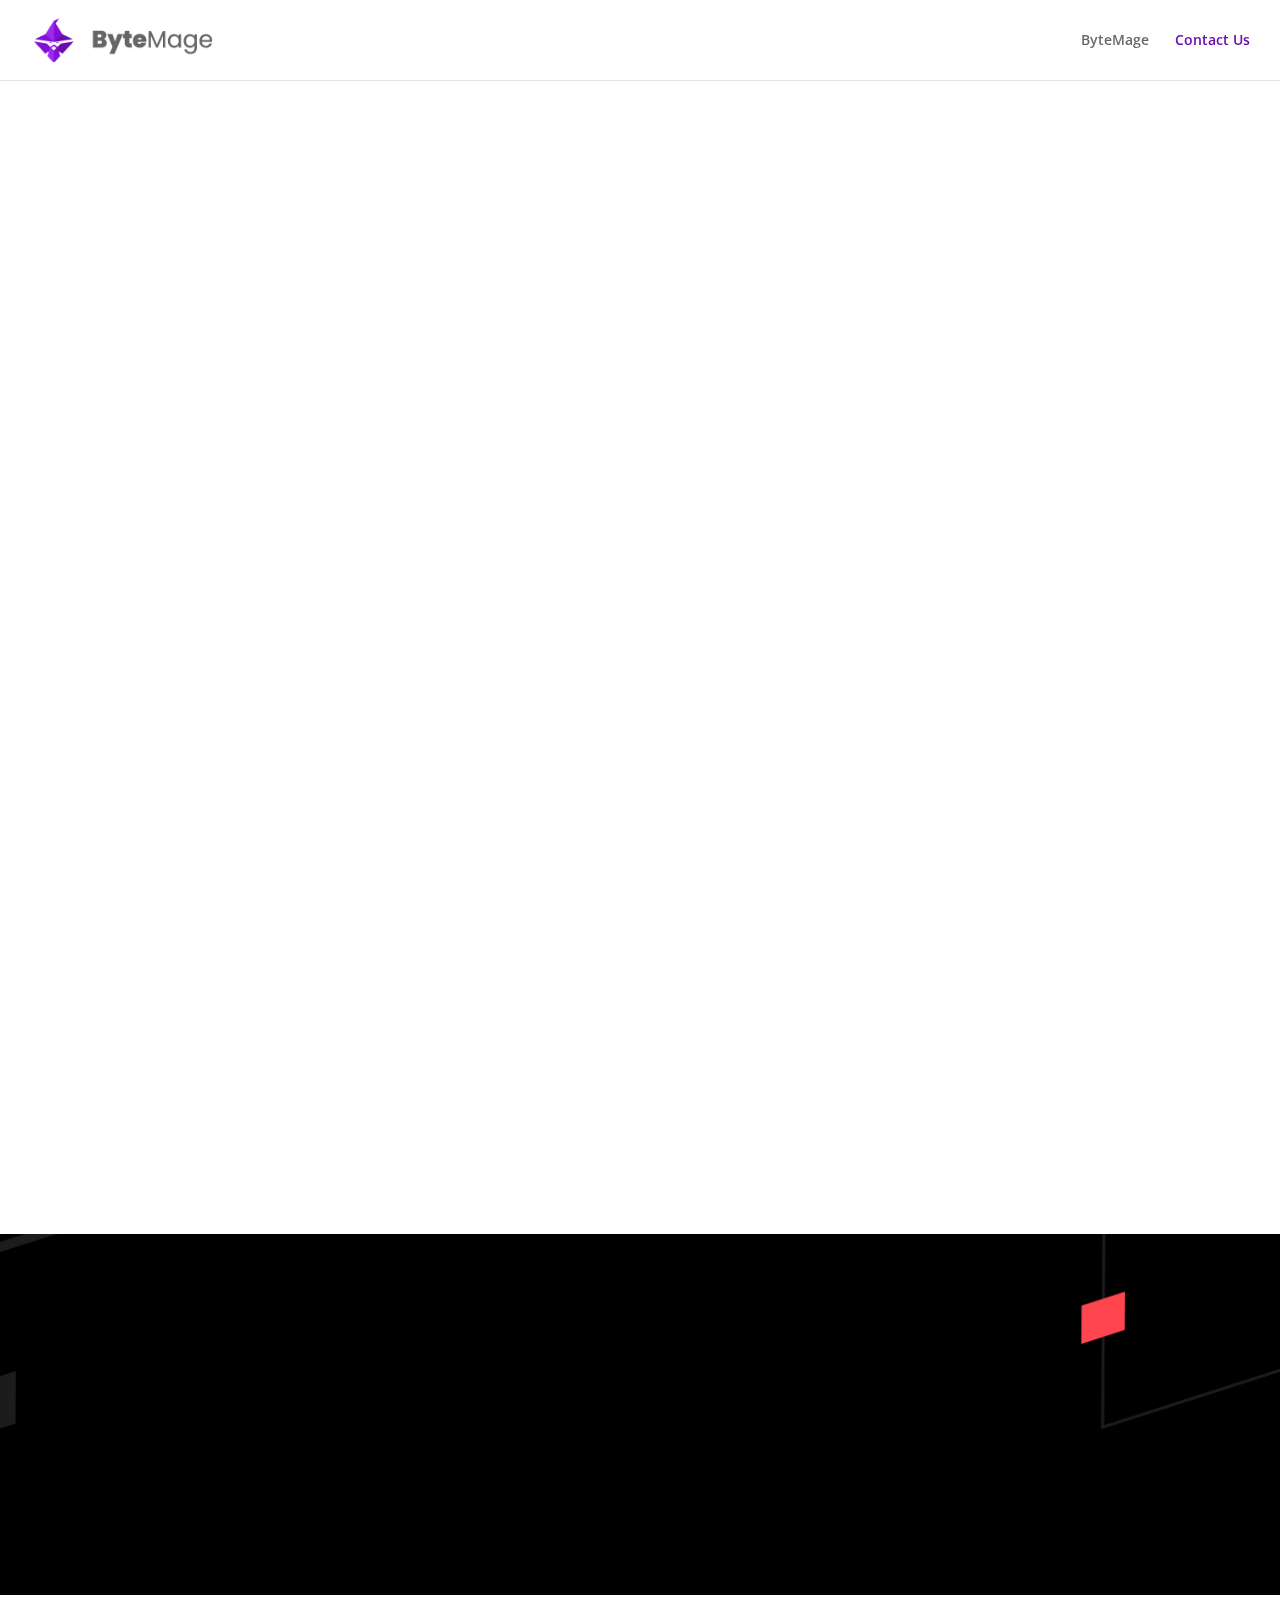
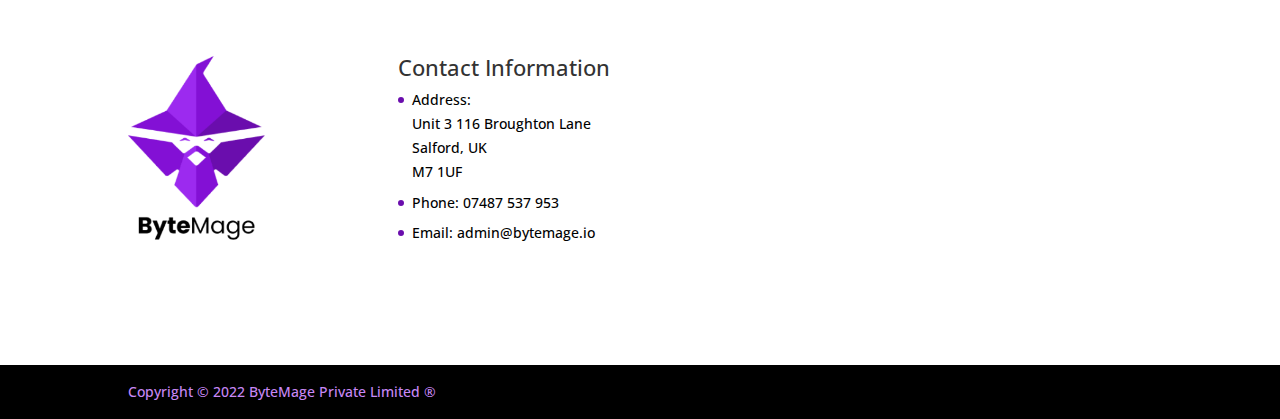
==== contact-us/index.html @ 88b8bca4 "inital changes" ====
<!DOCTYPE html>
<html dir="ltr" lang="en-US"
	prefix="og: https://ogp.me/ns#" >
<head>
	<meta charset="UTF-8" />
<meta http-equiv="X-UA-Compatible" content="IE=edge">
	<link rel="pingback" href="https://bytemage.io/xmlrpc.php" />

	<script type="text/javascript">
		document.documentElement.className = 'js';
	</script>

	<script>var et_site_url='https://bytemage.io';var et_post_id='499';function et_core_page_resource_fallback(a,b){"undefined"===typeof b&&(b=a.sheet.cssRules&&0===a.sheet.cssRules.length);b&&(a.onerror=null,a.onload=null,a.href?a.href=et_site_url+"/?et_core_page_resource="+a.id+et_post_id:a.src&&(a.src=et_site_url+"/?et_core_page_resource="+a.id+et_post_id))}
</script><title>Contact Us - ByteMage</title>

		<!-- All in One SEO 4.2.6.1 - aioseo.com -->
		<meta name="robots" content="max-image-preview:large" />
		<link rel="canonical" href="../../index.html%3Fp=499.html" />
		<meta name="generator" content="All in One SEO (AIOSEO) 4.2.6.1 " />
		<meta property="og:locale" content="en_US" />
		<meta property="og:site_name" content="ByteMage - One Stop Dev Shop" />
		<meta property="og:type" content="article" />
		<meta property="og:title" content="Contact Us - ByteMage" />
		<meta property="og:url" content="https://bytemage.io/index.php/contact-us/" />
		<meta property="article:published_time" content="2022-06-20T13:11:06+00:00" />
		<meta property="article:modified_time" content="2022-06-20T17:20:40+00:00" />
		<meta name="twitter:card" content="summary" />
		<meta name="twitter:title" content="Contact Us - ByteMage" />
		<script type="application/ld+json" class="aioseo-schema">
			{"@context":"https:\/\/schema.org","@graph":[{"@type":"BreadcrumbList","@id":"https:\/\/bytemage.io\/index.php\/contact-us\/#breadcrumblist","itemListElement":[{"@type":"ListItem","@id":"https:\/\/bytemage.io\/#listItem","position":1,"item":{"@type":"WebPage","@id":"https:\/\/bytemage.io\/","name":"Home","description":"One Stop Dev Shop","url":"https:\/\/bytemage.io\/"},"nextItem":"https:\/\/bytemage.io\/index.php\/contact-us\/#listItem"},{"@type":"ListItem","@id":"https:\/\/bytemage.io\/index.php\/contact-us\/#listItem","position":2,"item":{"@type":"WebPage","@id":"https:\/\/bytemage.io\/index.php\/contact-us\/","name":"Contact Us","url":"https:\/\/bytemage.io\/index.php\/contact-us\/"},"previousItem":"https:\/\/bytemage.io\/#listItem"}]},{"@type":"Organization","@id":"https:\/\/bytemage.io\/#organization","name":"ByteMage","url":"https:\/\/bytemage.io\/"},{"@type":"WebPage","@id":"https:\/\/bytemage.io\/index.php\/contact-us\/#webpage","url":"https:\/\/bytemage.io\/index.php\/contact-us\/","name":"Contact Us - ByteMage","inLanguage":"en-US","isPartOf":{"@id":"https:\/\/bytemage.io\/#website"},"breadcrumb":{"@id":"https:\/\/bytemage.io\/index.php\/contact-us\/#breadcrumblist"},"datePublished":"2022-06-20T13:11:06+00:00","dateModified":"2022-06-20T17:20:40+00:00"},{"@type":"WebSite","@id":"https:\/\/bytemage.io\/#website","url":"https:\/\/bytemage.io\/","name":"ByteMage","description":"One Stop Dev Shop","inLanguage":"en-US","publisher":{"@id":"https:\/\/bytemage.io\/#organization"}}]}
		</script>
		<!-- All in One SEO -->

<link rel='dns-prefetch' href='https://use.fontawesome.com/' />
<link rel='dns-prefetch' href='https://fonts.googleapis.com/' />
<link rel='dns-prefetch' href='https://s.w.org/' />
<link rel="alternate" type="application/rss+xml" title="ByteMage &raquo; Feed" href="../feed/index.html" />
<link rel="alternate" type="application/rss+xml" title="ByteMage &raquo; Comments Feed" href="../comments/feed/index.html" />
		<!-- This site uses the Google Analytics by MonsterInsights plugin v8.9.1 - Using Analytics tracking - https://www.monsterinsights.com/ -->
		<!-- Note: MonsterInsights is not currently configured on this site. The site owner needs to authenticate with Google Analytics in the MonsterInsights settings panel. -->
					<!-- No UA code set -->
				<!-- / Google Analytics by MonsterInsights -->
		<script type="text/javascript">
window._wpemojiSettings = {"baseUrl":"https:\/\/s.w.org\/images\/core\/emoji\/14.0.0\/72x72\/","ext":".png","svgUrl":"https:\/\/s.w.org\/images\/core\/emoji\/14.0.0\/svg\/","svgExt":".svg","source":{"concatemoji":"https:\/\/bytemage.io\/wp-includes\/js\/wp-emoji-release.min.js?ver=6.0.2"}};
/*! This file is auto-generated */
!function(e,a,t){var n,r,o,i=a.createElement("canvas"),p=i.getContext&&i.getContext("2d");function s(e,t){var a=String.fromCharCode,e=(p.clearRect(0,0,i.width,i.height),p.fillText(a.apply(this,e),0,0),i.toDataURL());return p.clearRect(0,0,i.width,i.height),p.fillText(a.apply(this,t),0,0),e===i.toDataURL()}function c(e){var t=a.createElement("script");t.src=e,t.defer=t.type="text/javascript",a.getElementsByTagName("head")[0].appendChild(t)}for(o=Array("flag","emoji"),t.supports={everything:!0,everythingExceptFlag:!0},r=0;r<o.length;r++)t.supports[o[r]]=function(e){if(!p||!p.fillText)return!1;switch(p.textBaseline="top",p.font="600 32px Arial",e){case"flag":return s([127987,65039,8205,9895,65039],[127987,65039,8203,9895,65039])?!1:!s([55356,56826,55356,56819],[55356,56826,8203,55356,56819])&&!s([55356,57332,56128,56423,56128,56418,56128,56421,56128,56430,56128,56423,56128,56447],[55356,57332,8203,56128,56423,8203,56128,56418,8203,56128,56421,8203,56128,56430,8203,56128,56423,8203,56128,56447]);case"emoji":return!s([129777,127995,8205,129778,127999],[129777,127995,8203,129778,127999])}return!1}(o[r]),t.supports.everything=t.supports.everything&&t.supports[o[r]],"flag"!==o[r]&&(t.supports.everythingExceptFlag=t.supports.everythingExceptFlag&&t.supports[o[r]]);t.supports.everythingExceptFlag=t.supports.everythingExceptFlag&&!t.supports.flag,t.DOMReady=!1,t.readyCallback=function(){t.DOMReady=!0},t.supports.everything||(n=function(){t.readyCallback()},a.addEventListener?(a.addEventListener("DOMContentLoaded",n,!1),e.addEventListener("load",n,!1)):(e.attachEvent("onload",n),a.attachEvent("onreadystatechange",function(){"complete"===a.readyState&&t.readyCallback()})),(e=t.source||{}).concatemoji?c(e.concatemoji):e.wpemoji&&e.twemoji&&(c(e.twemoji),c(e.wpemoji)))}(window,document,window._wpemojiSettings);
</script>
<meta content="Divi v.4.4.9" name="generator"/><style type="text/css">
img.wp-smiley,
img.emoji {
	display: inline !important;
	border: none !important;
	box-shadow: none !important;
	height: 1em !important;
	width: 1em !important;
	margin: 0 0.07em !important;
	vertical-align: -0.1em !important;
	background: none !important;
	padding: 0 !important;
}
</style>
	<link rel='stylesheet' id='wp-block-library-css'  href='../../wp-includes/css/dist/block-library/style.min.css%3Fver=6.0.2.css' type='text/css' media='all' />
<style id='metaphorcreations-ditty-style-inline-css' type='text/css'>


</style>
<style id='global-styles-inline-css' type='text/css'>
body{--wp--preset--color--black: #000000;--wp--preset--color--cyan-bluish-gray: #abb8c3;--wp--preset--color--white: #ffffff;--wp--preset--color--pale-pink: #f78da7;--wp--preset--color--vivid-red: #cf2e2e;--wp--preset--color--luminous-vivid-orange: #ff6900;--wp--preset--color--luminous-vivid-amber: #fcb900;--wp--preset--color--light-green-cyan: #7bdcb5;--wp--preset--color--vivid-green-cyan: #00d084;--wp--preset--color--pale-cyan-blue: #8ed1fc;--wp--preset--color--vivid-cyan-blue: #0693e3;--wp--preset--color--vivid-purple: #9b51e0;--wp--preset--gradient--vivid-cyan-blue-to-vivid-purple: linear-gradient(135deg,rgba(6,147,227,1) 0%,rgb(155,81,224) 100%);--wp--preset--gradient--light-green-cyan-to-vivid-green-cyan: linear-gradient(135deg,rgb(122,220,180) 0%,rgb(0,208,130) 100%);--wp--preset--gradient--luminous-vivid-amber-to-luminous-vivid-orange: linear-gradient(135deg,rgba(252,185,0,1) 0%,rgba(255,105,0,1) 100%);--wp--preset--gradient--luminous-vivid-orange-to-vivid-red: linear-gradient(135deg,rgba(255,105,0,1) 0%,rgb(207,46,46) 100%);--wp--preset--gradient--very-light-gray-to-cyan-bluish-gray: linear-gradient(135deg,rgb(238,238,238) 0%,rgb(169,184,195) 100%);--wp--preset--gradient--cool-to-warm-spectrum: linear-gradient(135deg,rgb(74,234,220) 0%,rgb(151,120,209) 20%,rgb(207,42,186) 40%,rgb(238,44,130) 60%,rgb(251,105,98) 80%,rgb(254,248,76) 100%);--wp--preset--gradient--blush-light-purple: linear-gradient(135deg,rgb(255,206,236) 0%,rgb(152,150,240) 100%);--wp--preset--gradient--blush-bordeaux: linear-gradient(135deg,rgb(254,205,165) 0%,rgb(254,45,45) 50%,rgb(107,0,62) 100%);--wp--preset--gradient--luminous-dusk: linear-gradient(135deg,rgb(255,203,112) 0%,rgb(199,81,192) 50%,rgb(65,88,208) 100%);--wp--preset--gradient--pale-ocean: linear-gradient(135deg,rgb(255,245,203) 0%,rgb(182,227,212) 50%,rgb(51,167,181) 100%);--wp--preset--gradient--electric-grass: linear-gradient(135deg,rgb(202,248,128) 0%,rgb(113,206,126) 100%);--wp--preset--gradient--midnight: linear-gradient(135deg,rgb(2,3,129) 0%,rgb(40,116,252) 100%);--wp--preset--duotone--dark-grayscale: url('../../index.html%3Fp=499.html');--wp--preset--duotone--grayscale: url('../../index.html%3Fp=499.html');--wp--preset--duotone--purple-yellow: url('../../index.html%3Fp=499.html');--wp--preset--duotone--blue-red: url('../../index.html%3Fp=499.html');--wp--preset--duotone--midnight: url('../../index.html%3Fp=499.html');--wp--preset--duotone--magenta-yellow: url('../../index.html%3Fp=499.html');--wp--preset--duotone--purple-green: url('../../index.html%3Fp=499.html');--wp--preset--duotone--blue-orange: url('../../index.html%3Fp=499.html');--wp--preset--font-size--small: 13px;--wp--preset--font-size--medium: 20px;--wp--preset--font-size--large: 36px;--wp--preset--font-size--x-large: 42px;}.has-black-color{color: var(--wp--preset--color--black) !important;}.has-cyan-bluish-gray-color{color: var(--wp--preset--color--cyan-bluish-gray) !important;}.has-white-color{color: var(--wp--preset--color--white) !important;}.has-pale-pink-color{color: var(--wp--preset--color--pale-pink) !important;}.has-vivid-red-color{color: var(--wp--preset--color--vivid-red) !important;}.has-luminous-vivid-orange-color{color: var(--wp--preset--color--luminous-vivid-orange) !important;}.has-luminous-vivid-amber-color{color: var(--wp--preset--color--luminous-vivid-amber) !important;}.has-light-green-cyan-color{color: var(--wp--preset--color--light-green-cyan) !important;}.has-vivid-green-cyan-color{color: var(--wp--preset--color--vivid-green-cyan) !important;}.has-pale-cyan-blue-color{color: var(--wp--preset--color--pale-cyan-blue) !important;}.has-vivid-cyan-blue-color{color: var(--wp--preset--color--vivid-cyan-blue) !important;}.has-vivid-purple-color{color: var(--wp--preset--color--vivid-purple) !important;}.has-black-background-color{background-color: var(--wp--preset--color--black) !important;}.has-cyan-bluish-gray-background-color{background-color: var(--wp--preset--color--cyan-bluish-gray) !important;}.has-white-background-color{background-color: var(--wp--preset--color--white) !important;}.has-pale-pink-background-color{background-color: var(--wp--preset--color--pale-pink) !important;}.has-vivid-red-background-color{background-color: var(--wp--preset--color--vivid-red) !important;}.has-luminous-vivid-orange-background-color{background-color: var(--wp--preset--color--luminous-vivid-orange) !important;}.has-luminous-vivid-amber-background-color{background-color: var(--wp--preset--color--luminous-vivid-amber) !important;}.has-light-green-cyan-background-color{background-color: var(--wp--preset--color--light-green-cyan) !important;}.has-vivid-green-cyan-background-color{background-color: var(--wp--preset--color--vivid-green-cyan) !important;}.has-pale-cyan-blue-background-color{background-color: var(--wp--preset--color--pale-cyan-blue) !important;}.has-vivid-cyan-blue-background-color{background-color: var(--wp--preset--color--vivid-cyan-blue) !important;}.has-vivid-purple-background-color{background-color: var(--wp--preset--color--vivid-purple) !important;}.has-black-border-color{border-color: var(--wp--preset--color--black) !important;}.has-cyan-bluish-gray-border-color{border-color: var(--wp--preset--color--cyan-bluish-gray) !important;}.has-white-border-color{border-color: var(--wp--preset--color--white) !important;}.has-pale-pink-border-color{border-color: var(--wp--preset--color--pale-pink) !important;}.has-vivid-red-border-color{border-color: var(--wp--preset--color--vivid-red) !important;}.has-luminous-vivid-orange-border-color{border-color: var(--wp--preset--color--luminous-vivid-orange) !important;}.has-luminous-vivid-amber-border-color{border-color: var(--wp--preset--color--luminous-vivid-amber) !important;}.has-light-green-cyan-border-color{border-color: var(--wp--preset--color--light-green-cyan) !important;}.has-vivid-green-cyan-border-color{border-color: var(--wp--preset--color--vivid-green-cyan) !important;}.has-pale-cyan-blue-border-color{border-color: var(--wp--preset--color--pale-cyan-blue) !important;}.has-vivid-cyan-blue-border-color{border-color: var(--wp--preset--color--vivid-cyan-blue) !important;}.has-vivid-purple-border-color{border-color: var(--wp--preset--color--vivid-purple) !important;}.has-vivid-cyan-blue-to-vivid-purple-gradient-background{background: var(--wp--preset--gradient--vivid-cyan-blue-to-vivid-purple) !important;}.has-light-green-cyan-to-vivid-green-cyan-gradient-background{background: var(--wp--preset--gradient--light-green-cyan-to-vivid-green-cyan) !important;}.has-luminous-vivid-amber-to-luminous-vivid-orange-gradient-background{background: var(--wp--preset--gradient--luminous-vivid-amber-to-luminous-vivid-orange) !important;}.has-luminous-vivid-orange-to-vivid-red-gradient-background{background: var(--wp--preset--gradient--luminous-vivid-orange-to-vivid-red) !important;}.has-very-light-gray-to-cyan-bluish-gray-gradient-background{background: var(--wp--preset--gradient--very-light-gray-to-cyan-bluish-gray) !important;}.has-cool-to-warm-spectrum-gradient-background{background: var(--wp--preset--gradient--cool-to-warm-spectrum) !important;}.has-blush-light-purple-gradient-background{background: var(--wp--preset--gradient--blush-light-purple) !important;}.has-blush-bordeaux-gradient-background{background: var(--wp--preset--gradient--blush-bordeaux) !important;}.has-luminous-dusk-gradient-background{background: var(--wp--preset--gradient--luminous-dusk) !important;}.has-pale-ocean-gradient-background{background: var(--wp--preset--gradient--pale-ocean) !important;}.has-electric-grass-gradient-background{background: var(--wp--preset--gradient--electric-grass) !important;}.has-midnight-gradient-background{background: var(--wp--preset--gradient--midnight) !important;}.has-small-font-size{font-size: var(--wp--preset--font-size--small) !important;}.has-medium-font-size{font-size: var(--wp--preset--font-size--medium) !important;}.has-large-font-size{font-size: var(--wp--preset--font-size--large) !important;}.has-x-large-font-size{font-size: var(--wp--preset--font-size--x-large) !important;}
</style>
<link rel='stylesheet' id='ditty-css'  href='../../wp-content/plugins/ditty-news-ticker/includes/css/ditty.css%3Fver=3.0.28.css' type='text/css' media='all' />
<link rel='stylesheet' id='ditty-fontawesome-css'  href='https://use.fontawesome.com/releases/v5.15.3/css/all.css?ver=5.15.3' type='text/css' media='' />
<link rel='stylesheet' id='divi-fonts-css'  href='https://fonts.googleapis.com/css?family=Open+Sans:300italic,400italic,600italic,700italic,800italic,400,300,600,700,800&#038;subset=latin,latin-ext&#038;display=swap' type='text/css' media='all' />
<link rel='stylesheet' id='divi-style-css'  href='../../wp-content/themes/Divi/style.css%3Fver=4.4.9.css' type='text/css' media='all' />
<link rel='stylesheet' id='et-builder-googlefonts-cached-css'  href='https://fonts.googleapis.com/css?family=Open+Sans%3A300%2C300italic%2Cregular%2Citalic%2C600%2C600italic%2C700%2C700italic%2C800%2C800italic%7CLato%3A100%2C100italic%2C300%2C300italic%2Cregular%2Citalic%2C700%2C700italic%2C900%2C900italic&#038;subset=latin-ext%2Cgreek%2Cgreek-ext%2Cvietnamese%2Ccyrillic%2Clatin%2Ccyrillic-ext&#038;display=swap&#038;ver=6.0.2' type='text/css' media='all' />
<link rel='stylesheet' id='dashicons-css'  href='../../wp-includes/css/dashicons.min.css%3Fver=6.0.2.css' type='text/css' media='all' />
<script type='text/javascript' src='../../wp-includes/js/jquery/jquery.min.js%3Fver=3.6.0' id='jquery-core-js'></script>
<script type='text/javascript' src='../../wp-includes/js/jquery/jquery-migrate.min.js%3Fver=3.3.2' id='jquery-migrate-js'></script>
<script type='text/javascript' src='../../wp-content/themes/Divi/core/admin/js/es6-promise.auto.min.js%3Fver=6.0.2' id='es6-promise-js'></script>
<script type='text/javascript' id='et-core-api-spam-recaptcha-js-extra'>
/* <![CDATA[ */
var et_core_api_spam_recaptcha = {"site_key":"","page_action":{"action":"contact_us"}};
/* ]]> */
</script>
<script type='text/javascript' src='../../wp-content/themes/Divi/core/admin/js/recaptcha.js%3Fver=6.0.2' id='et-core-api-spam-recaptcha-js'></script>
<link rel="https://api.w.org/" href="../wp-json/index.html" /><link rel="alternate" type="application/json" href="../wp-json/wp/v2/pages/499" /><link rel="EditURI" type="application/rsd+xml" title="RSD" href="../../xmlrpc.php%3Frsd" />
<link rel="wlwmanifest" type="application/wlwmanifest+xml" href="../../wp-includes/wlwmanifest.xml" /> 
<meta name="generator" content="WordPress 6.0.2" />
<link rel='shortlink' href='../../index.html%3Fp=499.html' />
<link rel="alternate" type="application/json+oembed" href="../wp-json/oembed/1.0/embed%3Furl=https:%252F%252Fbytemage.io%252Findex.php%252Fcontact-us%252F" />
<link rel="alternate" type="text/xml+oembed" href="../wp-json/oembed/1.0/embed%3Furl=https:%252F%252Fbytemage.io%252Findex.php%252Fcontact-us%252F&amp;format=xml" />
<meta name="viewport" content="width=device-width, initial-scale=1.0, maximum-scale=1.0, user-scalable=0" /><style type="text/css" id="custom-background-css">
body.custom-background { background-color: #ffffff; }
</style>
	<link rel="icon" href="../../wp-content/uploads/2022/06/cropped-logo_old-32x32.png" sizes="32x32" />
<link rel="icon" href="../../wp-content/uploads/2022/06/cropped-logo_old-192x192.png" sizes="192x192" />
<link rel="apple-touch-icon" href="../../wp-content/uploads/2022/06/cropped-logo_old-180x180.png" />
<meta name="msapplication-TileImage" content="https://bytemage.io/wp-content/uploads/2022/06/cropped-logo_old-270x270.png" />
<link rel="stylesheet" id="et-core-unified-499-cached-inline-styles" href="../../wp-content/et-cache/499/et-core-unified-499-16659558965279.min.css" onerror="et_core_page_resource_fallback(this, true)" onload="et_core_page_resource_fallback(this)" /></head>
<body data-rsssl=1 class="page-template-default page page-id-499 custom-background et_pb_button_helper_class et_fullwidth_nav et_fixed_nav et_show_nav et_primary_nav_dropdown_animation_fade et_secondary_nav_dropdown_animation_fade et_header_style_left et_pb_footer_columns_1_4__3_4 et_cover_background et_pb_gutter linux et_pb_gutters3 et_pb_pagebuilder_layout et_no_sidebar et_divi_theme et-db et_minified_js et_minified_css">
	<div id="page-container">

	
	
			<header id="main-header" data-height-onload="66">
			<div class="container clearfix et_menu_container">
							<div class="logo_container">
					<span class="logo_helper"></span>
					<a href="../../index.html">
						<img src="../../wp-content/uploads/2022/06/bm-logo-text-25.png" alt="ByteMage" id="logo" data-height-percentage="54" />
					</a>
				</div>
							<div id="et-top-navigation" data-height="66" data-fixed-height="40">
											<nav id="top-menu-nav">
						<ul id="top-menu" class="nav"><li id="menu-item-323" class="menu-item menu-item-type-post_type menu-item-object-page menu-item-home menu-item-323"><a href="../../index.html">ByteMage</a></li>
<li id="menu-item-510" class="menu-item menu-item-type-post_type menu-item-object-page current-menu-item page_item page-item-499 current_page_item menu-item-510"><a href="contactus" aria-current="page">Contact Us</a></li>
</ul>						</nav>
					
					
					
					
					<div id="et_mobile_nav_menu">
				<div class="mobile_nav closed">
					<span class="select_page">Select Page</span>
					<span class="mobile_menu_bar mobile_menu_bar_toggle"></span>
				</div>
			</div>				</div> <!-- #et-top-navigation -->
			</div> <!-- .container -->
			<div class="et_search_outer">
				<div class="container et_search_form_container">
					<form role="search" method="get" class="et-search-form" action="../../index.html">
					<input type="search" class="et-search-field" placeholder="Search &hellip;" value="" name="s" title="Search for:" />					</form>
					<span class="et_close_search_field"></span>
				</div>
			</div>
		</header> <!-- #main-header -->
			<div id="et-main-area">
	
<div id="main-content">


			
				<article id="post-499" class="post-499 page type-page status-publish hentry">

				
					<div class="entry-content">
					<div id="et-boc" class="et-boc">
			
		<div class="et-l et-l--post">
			<div class="et_builder_inner_content et_pb_gutters3">
		<div class="et_pb_section et_pb_section_0 et_animated et_pb_section_parallax et_pb_with_background et_pb_fullwidth_section et_section_regular" >
				
				<div class="et_parallax_bg_wrap"><div
						class="et_parallax_bg"
						style="background-image: url(../../wp-content/uploads/2022/06/web-dev-03-2.png);"
					></div></div>
				
				
					<section class="et_pb_module et_pb_fullwidth_header et_pb_fullwidth_header_0 et_animated et_hover_enabled et_pb_text_align_left et_pb_bg_layout_light">
				
				
				<div class="et_pb_fullwidth_header_container left">
					<div class="header-content-container center">
					<div class="header-content">
						
						<h1 class="et_pb_module_header">Need a Quote? Have a General Question? Get in Touch!<br />
</h1>
						
						<div class="et_pb_header_content_wrapper"><p>Get in touch with our team to get a free, no-obligation consultation session with our experts. </p></div>
						<a class="et_pb_button et_pb_custom_button_icon et_pb_more_button et_pb_button_one" href="../../index.html#our-services" data-icon="&#x39;">Our Services</a><a class="et_pb_button et_pb_custom_button_icon et_pb_more_button et_pb_button_two" href="../../index.html#featured-work" data-icon="&#x39;">Featured Work</a>
					</div>
				</div>
					
				</div>
				<div class="et_pb_fullwidth_header_overlay"></div>
				<div class="et_pb_fullwidth_header_scroll"></div>
			</section>
				
				
			</div> <!-- .et_pb_section --><div class="et_pb_section et_pb_section_1 et_section_regular" >
				
				
				
				
					<div class="et_pb_row et_pb_row_0 et_animated et_pb_equal_columns">
				<div class="et_pb_column et_pb_column_2_5 et_pb_column_0  et_pb_css_mix_blend_mode_passthrough">
				
				
				<div class="et_pb_module et_pb_text et_pb_text_0  et_pb_text_align_left et_pb_bg_layout_light">
				
				
				<div class="et_pb_text_inner"><h2 id="contact-us">Contact Info</h2></div>
			</div> <!-- .et_pb_text --><div class="et_pb_module et_pb_blurb et_pb_blurb_0  et_pb_text_align_left  et_pb_blurb_position_left et_pb_bg_layout_light">
				
				
				<div class="et_pb_blurb_content">
					<div class="et_pb_main_blurb_image"><a href="../../index.html%3Fp=499.html#"><span class="et_pb_image_wrap"><span class="et-waypoint et_pb_animation_top et-pb-icon">&#xe010;</span></span></a></div>
					<div class="et_pb_blurb_container">
						<h4 class="et_pb_module_header"><a href="../../index.html%3Fp=499.html#">contact@bytemage.io</a></h4>
						
					</div>
				</div> <!-- .et_pb_blurb_content -->
			</div> <!-- .et_pb_blurb --><div class="et_pb_module et_pb_blurb et_pb_blurb_1  et_pb_text_align_left  et_pb_blurb_position_left et_pb_bg_layout_light">
				
				
				<div class="et_pb_blurb_content">
					<div class="et_pb_main_blurb_image"><a href="../../index.html%3Fp=499.html#"><span class="et_pb_image_wrap"><span class="et-waypoint et_pb_animation_top et-pb-icon">&#xe00b;</span></span></a></div>
					<div class="et_pb_blurb_container">
						<h4 class="et_pb_module_header"><a href="../../index.html%3Fp=499.html#">+917000459401</a></h4>
						
					</div>
				</div> <!-- .et_pb_blurb_content -->
			</div> <!-- .et_pb_blurb --><div class="et_pb_module et_pb_blurb et_pb_blurb_2  et_pb_text_align_left  et_pb_blurb_position_left et_pb_bg_layout_light">
				
				
				<div class="et_pb_blurb_content">
					<div class="et_pb_main_blurb_image"><a href="../../index.html%3Fp=499.html#"><span class="et_pb_image_wrap"><span class="et-waypoint et_pb_animation_top et-pb-icon">&#xe01d;</span></span></a></div>
					<div class="et_pb_blurb_container">
						<h4 class="et_pb_module_header"><a href="../../index.html%3Fp=499.html#">HX3 , 2nd Floor, E7 Arera Colony, Bhopal</a></h4>
						
					</div>
				</div> <!-- .et_pb_blurb_content -->
			</div> <!-- .et_pb_blurb --><ul class="et_pb_module et_pb_social_media_follow et_pb_social_media_follow_0 clearfix  et_pb_bg_layout_light">
				
				
				<li
            class='et_pb_with_border et_pb_social_media_follow_network_0 et_pb_social_icon et_pb_social_network_link  et-social-facebook et_pb_social_media_follow_network_0'><a
              href='../../index.html%3Fp=499.html#'
              class='icon et_pb_with_border'
              title='Follow on Facebook'
               target="_blank"><span
                class='et_pb_social_media_follow_network_name'
                aria-hidden='true'
                >Follow</span></a></li><li
            class='et_pb_with_border et_pb_social_media_follow_network_1 et_pb_social_icon et_pb_social_network_link  et-social-twitter et_pb_social_media_follow_network_1'><a
              href='../../index.html%3Fp=499.html#'
              class='icon et_pb_with_border'
              title='Follow on Twitter'
               target="_blank"><span
                class='et_pb_social_media_follow_network_name'
                aria-hidden='true'
                >Follow</span></a></li><li
            class='et_pb_with_border et_pb_social_media_follow_network_2 et_pb_social_icon et_pb_social_network_link  et-social-instagram et_pb_social_media_follow_network_2'><a
              href='../../index.html%3Fp=499.html#'
              class='icon et_pb_with_border'
              title='Follow on Instagram'
               target="_blank"><span
                class='et_pb_social_media_follow_network_name'
                aria-hidden='true'
                >Follow</span></a></li><li
            class='et_pb_with_border et_pb_social_media_follow_network_3 et_pb_social_icon et_pb_social_network_link  et-social-dribbble et_pb_social_media_follow_network_3'><a
              href='../../index.html%3Fp=499.html#'
              class='icon et_pb_with_border'
              title='Follow on dribbble'
               target="_blank"><span
                class='et_pb_social_media_follow_network_name'
                aria-hidden='true'
                >Follow</span></a></li>
			</ul> <!-- .et_pb_counters -->
			</div> <!-- .et_pb_column --><div class="et_pb_column et_pb_column_3_5 et_pb_column_1  et_pb_css_mix_blend_mode_passthrough et-last-child">
				
				
				
			<div id="et_pb_contact_form_0" class="et_pb_with_border et_pb_module et_pb_contact_form_0 et_pb_contact_form_container clearfix" data-form_unique_num="0">
				
				
				
				<div class="et-pb-contact-message"></div>
				
				<div class="et_pb_contact">
					<form class="et_pb_contact_form clearfix" method="post" action="../../index.html%3Fp=499.html">
						<p class="et_pb_contact_field et_pb_contact_field_0 et_pb_contact_field_half" data-id="name" data-type="input">
				
				
				<label for="et_pb_contact_name_0" class="et_pb_contact_form_label">Name</label>
				<input type="text" id="et_pb_contact_name_0" class="input" value="" name="et_pb_contact_name_0" data-required_mark="required" data-field_type="input" data-original_id="name" placeholder="Name">
			</p><p class="et_pb_contact_field et_pb_contact_field_1 et_pb_contact_field_half et_pb_contact_field_last" data-id="email" data-type="email">
				
				
				<label for="et_pb_contact_email_0" class="et_pb_contact_form_label">Email Address</label>
				<input type="text" id="et_pb_contact_email_0" class="input" value="" name="et_pb_contact_email_0" data-required_mark="required" data-field_type="email" data-original_id="email" placeholder="Email Address">
			</p><p class="et_pb_contact_field et_pb_contact_field_2 et_pb_contact_field_half" data-id="subject" data-type="input">
				
				
				<label for="et_pb_contact_subject_0" class="et_pb_contact_form_label">Subject</label>
				<input type="text" id="et_pb_contact_subject_0" class="input" value="" name="et_pb_contact_subject_0" data-required_mark="required" data-field_type="input" data-original_id="subject" placeholder="Subject">
			</p><p class="et_pb_contact_field et_pb_contact_field_3 et_pb_contact_field_half et_pb_contact_field_last" data-id="company" data-type="input">
				
				
				<label for="et_pb_contact_company_0" class="et_pb_contact_form_label">Company</label>
				<input type="text" id="et_pb_contact_company_0" class="input" value="" name="et_pb_contact_company_0" data-required_mark="not_required" data-field_type="input" data-original_id="company" placeholder="Company">
			</p><p class="et_pb_contact_field et_pb_contact_field_4 et_pb_contact_field_last" data-id="website" data-type="input">
				
				
				<label for="et_pb_contact_website_0" class="et_pb_contact_form_label">Website URL</label>
				<input type="text" id="et_pb_contact_website_0" class="input" value="" name="et_pb_contact_website_0" data-required_mark="not_required" data-field_type="input" data-original_id="website" placeholder="Website URL">
			</p><p class="et_pb_contact_field et_pb_contact_field_5 et_pb_contact_field_last" data-id="message" data-type="text">
				
				
				<label for="et_pb_contact_message_0" class="et_pb_contact_form_label">Message</label>
				<textarea name="et_pb_contact_message_0" id="et_pb_contact_message_0" class="et_pb_contact_message input" data-required_mark="required" data-field_type="text" data-original_id="message" placeholder="Message"></textarea>
			</p>
						<input type="hidden" value="et_contact_proccess" name="et_pb_contactform_submit_0"/>
						<div class="et_contact_bottom_container">
							
			<div class="et_pb_contact_right">
				<p class="clearfix">
					<span class="et_pb_contact_captcha_question">13 + 15</span> = <input type="text" size="2" class="input et_pb_contact_captcha" data-first_digit="13" data-second_digit="15" value="" name="et_pb_contact_captcha_0" data-required_mark="required" autocomplete="off">
				</p>
			</div><!-- .et_pb_contact_right -->
							<button type="submit" name="et_builder_submit_button" class="et_pb_contact_submit et_pb_button et_pb_custom_button_icon" data-icon="&#x39;">Submit</button>
						</div>
						<input type="hidden" id="_wpnonce-et-pb-contact-form-submitted-0" name="_wpnonce-et-pb-contact-form-submitted-0" value="2f7189baa9" /><input type="hidden" name="_wp_http_referer" value="/index.php/contact-us/" />
					</form>
				</div> <!-- .et_pb_contact -->
			</div> <!-- .et_pb_contact_form_container -->
			
			</div> <!-- .et_pb_column -->
				
				
			</div> <!-- .et_pb_row -->
				
				
			</div> <!-- .et_pb_section --><div class="et_pb_section et_pb_section_2 et_pb_section_parallax et_pb_with_background et_pb_fullwidth_section et_section_regular" >
				
				<div class="et_parallax_bg_wrap"><div
						class="et_parallax_bg"
						style="background-image: url(../../wp-content/uploads/2022/06/web-dev-05.png);"
					></div></div>
				
				
					<section class="et_pb_module et_pb_fullwidth_header et_pb_fullwidth_header_1 et_animated et_hover_enabled et_pb_text_align_center et_pb_bg_layout_dark">
				
				
				<div class="et_pb_fullwidth_header_container center">
					<div class="header-content-container center">
					<div class="header-content">
						
						<h1 class="et_pb_module_header">Ready to Make Your Ideas Come to Life?</h1>
						<span class="et_pb_fullwidth_header_subhead">Contact us for a free consultation</span>
						<div class="et_pb_header_content_wrapper"></div>
						<a class="et_pb_button et_pb_custom_button_icon et_pb_more_button et_pb_button_one" href="../../index.html#contact-us" data-icon="&#x39;">Get a Free Quote</a>
					</div>
				</div>
					
				</div>
				<div class="et_pb_fullwidth_header_overlay"></div>
				<div class="et_pb_fullwidth_header_scroll"></div>
			</section>
				
				
			</div> <!-- .et_pb_section -->		</div><!-- .et_builder_inner_content -->
	</div><!-- .et-l -->
	
			
		</div><!-- #et-boc -->
							</div> <!-- .entry-content -->

				
				</article> <!-- .et_pb_post -->

			

</div> <!-- #main-content -->


			<footer id="main-footer">
				
<div class="container">
    <div id="footer-widgets" class="clearfix">
		<div class="footer-widget"><div id="block-11" class="fwidget et_pb_widget widget_block widget_media_image">
<figure class="wp-block-image size-full is-resized"><img loading="lazy" src="../../wp-content/uploads/2022/10/bm-logo-bottom-text.png" alt="" class="wp-image-546" width="137" height="183" srcset="../../wp-content/uploads/2022/10/bm-logo-bottom-text.png 239w, ../../wp-content/uploads/2022/10/bm-logo-bottom-text-224x300.png 224w" sizes="(max-width: 137px) 100vw, 137px" /></figure>
</div> <!-- end .fwidget --></div> <!-- end .footer-widget --><div class="footer-widget"><div id="block-21" class="fwidget et_pb_widget widget_block"><div>
<h3>Contact Information</h3>
<ul>
<li>
<p style="color:black;"><span>Address:<span><br/> Unit 3 116 Broughton Lane <br>
Salford, UK <br>
M7 1UF</p>
</li>
<li><p style="color:black;">Phone: <a style="color:black;" href="tel:07487 537 953">07487 537 953</a></p>
</li>
<li><p style="color:black;">Email: <a style="color:black;" href="mailto:admin@bytemage.io">admin@bytemage.io</a></p></li>
</ul>
</div></div> <!-- end .fwidget --><div id="block-16" class="fwidget et_pb_widget widget_block widget_text">
<p></p>
</div> <!-- end .fwidget --></div> <!-- end .footer-widget -->    </div> <!-- #footer-widgets -->
</div>    <!-- .container -->

		
				<div id="footer-bottom">
					<div class="container clearfix">
				<div id="footer-info">Copyright © 2022 ByteMage Private Limited ®</div>					</div>	<!-- .container -->
				</div>
			</footer> <!-- #main-footer -->
		</div> <!-- #et-main-area -->


	</div> <!-- #page-container -->

		<script type="text/javascript">
				var et_animation_data = [{"class":"et_pb_section_0","style":"fade","repeat":"once","duration":"1000ms","delay":"0ms","intensity":"50%","starting_opacity":"0%","speed_curve":"ease-in-out"},{"class":"et_pb_fullwidth_header_0","style":"zoom","repeat":"once","duration":"1000ms","delay":"0ms","intensity":"-5%","starting_opacity":"0%","speed_curve":"ease-in-out"},{"class":"et_pb_row_0","style":"slideLeft","repeat":"once","duration":"1000ms","delay":"0ms","intensity":"1%","starting_opacity":"0%","speed_curve":"ease-in-out"},{"class":"et_pb_fullwidth_header_1","style":"zoom","repeat":"once","duration":"1000ms","delay":"0ms","intensity":"-5%","starting_opacity":"0%","speed_curve":"ease-in-out"}];
			</script>
	<script type='text/javascript' id='divi-custom-script-js-extra'>
/* <![CDATA[ */
var DIVI = {"item_count":"%d Item","items_count":"%d Items"};
var et_shortcodes_strings = {"previous":"Previous","next":"Next"};
var et_pb_custom = {"ajaxurl":"https:\/\/bytemage.io\/wp-admin\/admin-ajax.php","images_uri":"https:\/\/bytemage.io\/wp-content\/themes\/Divi\/images","builder_images_uri":"https:\/\/bytemage.io\/wp-content\/themes\/Divi\/includes\/builder\/images","et_frontend_nonce":"3f68d5db71","subscription_failed":"Please, check the fields below to make sure you entered the correct information.","et_ab_log_nonce":"9005dde4bb","fill_message":"Please, fill in the following fields:","contact_error_message":"Please, fix the following errors:","invalid":"Invalid email","captcha":"Captcha","prev":"Prev","previous":"Previous","next":"Next","wrong_captcha":"You entered the wrong number in captcha.","wrong_checkbox":"Checkbox","ignore_waypoints":"no","is_divi_theme_used":"1","widget_search_selector":".widget_search","ab_tests":[],"is_ab_testing_active":"","page_id":"499","unique_test_id":"","ab_bounce_rate":"5","is_cache_plugin_active":"no","is_shortcode_tracking":"","tinymce_uri":""}; var et_frontend_scripts = {"builderCssContainerPrefix":"#et-boc","builderCssLayoutPrefix":"#et-boc .et-l"};
var et_pb_box_shadow_elements = [];
var et_pb_motion_elements = {"desktop":[],"tablet":[],"phone":[]};
/* ]]> */
</script>
<script type='text/javascript' src='../../wp-content/themes/Divi/js/custom.unified.js%3Fver=4.4.9' id='divi-custom-script-js'></script>
<script type='text/javascript' src='../../wp-content/themes/Divi/core/admin/js/common.js%3Fver=4.4.9' id='et-core-common-js'></script>
</body>
</html>

<!-- Page generated by LiteSpeed Cache 5.2.1 on 2022-10-17 17:17:00 -->
---- wp-content/et-cache/499/et-core-unified-499-16659558965279.min.css ----
.woocommerce #respond input#submit,.woocommerce-page #respond input#submit,.woocommerce #content input.button,.woocommerce-page #content input.button,.woocommerce-message,.woocommerce-error,.woocommerce-info{background:#6a0dad!important}#et_search_icon:hover,.mobile_menu_bar:before,.mobile_menu_bar:after,.et_toggle_slide_menu:after,.et-social-icon a:hover,.et_pb_sum,.et_pb_pricing li a,.et_pb_pricing_table_button,.et_overlay:before,.entry-summary p.price ins,.woocommerce div.product span.price,.woocommerce-page div.product span.price,.woocommerce #content div.product span.price,.woocommerce-page #content div.product span.price,.woocommerce div.product p.price,.woocommerce-page div.product p.price,.woocommerce #content div.product p.price,.woocommerce-page #content div.product p.price,.et_pb_member_social_links a:hover,.woocommerce .star-rating span:before,.woocommerce-page .star-rating span:before,.et_pb_widget li a:hover,.et_pb_filterable_portfolio .et_pb_portfolio_filters li a.active,.et_pb_filterable_portfolio .et_pb_portofolio_pagination ul li a.active,.et_pb_gallery .et_pb_gallery_pagination ul li a.active,.wp-pagenavi span.current,.wp-pagenavi a:hover,.nav-single a,.tagged_as a,.posted_in a{color:#6a0dad}.et_pb_contact_submit,.et_password_protected_form .et_submit_button,.et_pb_bg_layout_light .et_pb_newsletter_button,.comment-reply-link,.form-submit .et_pb_button,.et_pb_bg_layout_light .et_pb_promo_button,.et_pb_bg_layout_light .et_pb_more_button,.woocommerce a.button.alt,.woocommerce-page a.button.alt,.woocommerce button.button.alt,.woocommerce button.button.alt.disabled,.woocommerce-page button.button.alt,.woocommerce-page button.button.alt.disabled,.woocommerce input.button.alt,.woocommerce-page input.button.alt,.woocommerce #respond input#submit.alt,.woocommerce-page #respond input#submit.alt,.woocommerce #content input.button.alt,.woocommerce-page #content input.button.alt,.woocommerce a.button,.woocommerce-page a.button,.woocommerce button.button,.woocommerce-page button.button,.woocommerce input.button,.woocommerce-page input.button,.et_pb_contact p input[type="checkbox"]:checked+label i:before,.et_pb_bg_layout_light.et_pb_module.et_pb_button{color:#6a0dad}.footer-widget h4{color:#6a0dad}.et-search-form,.nav li ul,.et_mobile_menu,.footer-widget li:before,.et_pb_pricing li:before,blockquote{border-color:#6a0dad}.et_pb_counter_amount,.et_pb_featured_table .et_pb_pricing_heading,.et_quote_content,.et_link_content,.et_audio_content,.et_pb_post_slider.et_pb_bg_layout_dark,.et_slide_in_menu_container,.et_pb_contact p input[type="radio"]:checked+label i:before{background-color:#6a0dad}a{color:#6a0dad}#top-header,#et-secondary-nav li ul{background-color:#6a0dad}#top-menu li.current-menu-ancestor>a,#top-menu li.current-menu-item>a,.et_color_scheme_red #top-menu li.current-menu-ancestor>a,.et_color_scheme_red #top-menu li.current-menu-item>a,.et_color_scheme_pink #top-menu li.current-menu-ancestor>a,.et_color_scheme_pink #top-menu li.current-menu-item>a,.et_color_scheme_orange #top-menu li.current-menu-ancestor>a,.et_color_scheme_orange #top-menu li.current-menu-item>a,.et_color_scheme_green #top-menu li.current-menu-ancestor>a,.et_color_scheme_green #top-menu li.current-menu-item>a{color:#6a0dad}#main-footer{background-color:#ffffff}#footer-widgets .footer-widget a,#footer-widgets .footer-widget li a,#footer-widgets .footer-widget li a:hover{color:#ffffff}.footer-widget{color:#ffffff}#main-footer .footer-widget h4{color:#6a0dad}.footer-widget li:before{border-color:#6a0dad}#footer-bottom{background-color:#000000}#footer-info,#footer-info a{color:#c888f6}#footer-bottom .et-social-icon a{color:#c888f6}.et_slide_in_menu_container,.et_slide_in_menu_container .et-search-field{letter-spacing:px}.et_slide_in_menu_container .et-search-field::-moz-placeholder{letter-spacing:px}.et_slide_in_menu_container .et-search-field::-webkit-input-placeholder{letter-spacing:px}.et_slide_in_menu_container .et-search-field:-ms-input-placeholder{letter-spacing:px}@media only screen and (min-width:981px){.et-fixed-header#top-header,.et-fixed-header#top-header #et-secondary-nav li ul{background-color:#6a0dad}.et-fixed-header #top-menu li.current-menu-ancestor>a,.et-fixed-header #top-menu li.current-menu-item>a{color:#6a0dad!important}}@media only screen and (min-width:1350px){.et_pb_row{padding:27px 0}.et_pb_section{padding:54px 0}.single.et_pb_pagebuilder_layout.et_full_width_page .et_post_meta_wrapper{padding-top:81px}.et_pb_fullwidth_section{padding:0}}#top-header{display:none!important}#service-badge-container{display:flex!important;flex-direction:row!important;flex-wrap:wrap!important;margin-bottom:20px!important}#service-badge{background-color:#474747!important;border-radius:200px!important;padding:1px 10px!important;color:#fff!important;font-size:14px!important;margin:2px 4px 2px 0px!important}.et-pb-contact-message{color:#FFFFFF!important;font-size:16px!important}div.et_pb_section.et_pb_section_0{background-image:linear-gradient(163deg,rgba(0,0,0,0.02) 50%,#ffffff 0%)!important}.et_pb_section_0{filter:hue-rotate(35deg);backface-visibility:hidden;filter:hue-rotate(35deg);backface-visibility:hidden}html:not(.et_fb_edit_enabled) #et-fb-app .et_pb_section_0:hover{filter:hue-rotate(35deg);filter:hue-rotate(35deg)}.et_pb_fullwidth_header_0.et_pb_fullwidth_header .header-content h1,.et_pb_fullwidth_header_0.et_pb_fullwidth_header .header-content h2.et_pb_module_header,.et_pb_fullwidth_header_0.et_pb_fullwidth_header .header-content h3.et_pb_module_header,.et_pb_fullwidth_header_0.et_pb_fullwidth_header .header-content h4.et_pb_module_header,.et_pb_fullwidth_header_0.et_pb_fullwidth_header .header-content h5.et_pb_module_header,.et_pb_fullwidth_header_0.et_pb_fullwidth_header .header-content h6.et_pb_module_header{font-weight:900;font-size:40px;line-height:1.5em}.et_pb_fullwidth_header_0.et_pb_fullwidth_header .et_pb_header_content_wrapper{font-size:16px;line-height:2em}.et_pb_fullwidth_header_1.et_pb_fullwidth_header .et_pb_header_content_wrapper{font-size:16px;line-height:2em}.et_pb_fullwidth_header.et_pb_fullwidth_header_0{background-color:rgba(126,190,197,0)}.et_pb_fullwidth_header_0{padding-top:6vw;padding-bottom:6vw}body #page-container .et_pb_section .et_pb_fullwidth_header_0 .et_pb_button_one.et_pb_button{color:#ffffff!important;border-width:14px!important;border-color:rgba(0,0,0,0);border-radius:0px;letter-spacing:2px;font-size:14px;font-weight:600!important;text-transform:uppercase!important;padding-right:2em;padding-left:0.7em;background-color:#0054ff}body #page-container .et_pb_section .et_pb_fullwidth_header_1 .et_pb_button_two.et_pb_button:hover:after{margin-left:.3em;left:auto;margin-left:.3em}body #page-container .et_pb_section .et_pb_fullwidth_header_1 .et_pb_button_one.et_pb_button:hover:after{margin-left:.3em;left:auto;margin-left:.3em}body #page-container .et_pb_section .et_pb_contact_form_0.et_pb_contact_form_container.et_pb_module .et_pb_button:hover:after{margin-left:.3em;left:auto;margin-left:.3em}body #page-container .et_pb_section .et_pb_fullwidth_header_0 .et_pb_button_two.et_pb_button:hover:after{margin-left:.3em;left:auto;margin-left:.3em}body #page-container .et_pb_section .et_pb_fullwidth_header_0 .et_pb_button_one.et_pb_button:hover:after{margin-left:.3em;left:auto;margin-left:.3em}body #page-container .et_pb_section .et_pb_fullwidth_header_0 .et_pb_button_two.et_pb_button:after{line-height:inherit;font-size:inherit!important;opacity:1;margin-left:.3em;left:auto;display:inline-block}body #page-container .et_pb_section .et_pb_fullwidth_header_1 .et_pb_button_two.et_pb_button:after{line-height:inherit;font-size:inherit!important;opacity:1;margin-left:.3em;left:auto;display:inline-block}body #page-container .et_pb_section .et_pb_fullwidth_header_1 .et_pb_button_one.et_pb_button:after{line-height:inherit;font-size:inherit!important;opacity:1;margin-left:.3em;left:auto;display:inline-block}body #page-container .et_pb_section .et_pb_fullwidth_header_0 .et_pb_button_one.et_pb_button:after{line-height:inherit;font-size:inherit!important;opacity:1;margin-left:.3em;left:auto;display:inline-block}body #page-container .et_pb_section .et_pb_fullwidth_header_0 .et_pb_button_two.et_pb_button{color:#0054ff!important;border-width:12px!important;border-color:rgba(0,0,0,0);border-radius:0px;letter-spacing:2px;font-size:14px;font-weight:600!important;text-transform:uppercase!important;padding-right:2em;padding-left:0.7em;background-color:rgba(255,255,255,0)}.et_pb_fullwidth_header_0 .et_pb_button_two{box-shadow:0px 0px 0px 2px #0054ff}.et_pb_fullwidth_header_1 .et_pb_button_two{box-shadow:0px 0px 0px 2px #0054ff}.et_pb_fullwidth_header_1 .et_pb_button_one.et_pb_button,.et_pb_fullwidth_header_1 .et_pb_button_two.et_pb_button{transition:letter-spacing 300ms ease 0ms,letter-spacing 300ms ease 0ms}.et_pb_fullwidth_header_0 .et_pb_button_one.et_pb_button,.et_pb_fullwidth_header_0 .et_pb_button_two.et_pb_button{transition:letter-spacing 300ms ease 0ms,letter-spacing 300ms ease 0ms}.et_pb_fullwidth_header_0.et_pb_fullwidth_header .et_pb_fullwidth_header_container .header-content{max-width:640px}.et_pb_row_0.et_pb_row{padding-top:0px!important;padding-right:0px!important;padding-bottom:0px!important;padding-left:0px!important;padding-top:0;padding-right:0px;padding-bottom:0;padding-left:0px}.et_pb_row_0,body #page-container .et-db #et-boc .et-l .et_pb_row_0.et_pb_row,body.et_pb_pagebuilder_layout.single #page-container #et-boc .et-l .et_pb_row_0.et_pb_row,body.et_pb_pagebuilder_layout.single.et_full_width_page #page-container #et-boc .et-l .et_pb_row_0.et_pb_row{width:100%}.et_pb_row_0{box-shadow:780px 0px 0px 0px #6a0dad}.et_pb_text_0{line-height:2em}.et_pb_text_0 p{line-height:2em}.et_pb_text_0 h2{font-weight:600;text-transform:uppercase;font-size:16px;color:#6a0dad!important;letter-spacing:3px;line-height:1.8em}.et_pb_blurb_1.et_pb_blurb .et_pb_module_header,.et_pb_blurb_1.et_pb_blurb .et_pb_module_header a{font-weight:600;text-transform:uppercase;font-size:14px;letter-spacing:2px;line-height:1.8em}.et_pb_blurb_0.et_pb_blurb .et_pb_module_header,.et_pb_blurb_0.et_pb_blurb .et_pb_module_header a{font-weight:600;text-transform:uppercase;font-size:14px;letter-spacing:2px;line-height:1.8em}.et_pb_blurb_2.et_pb_blurb .et_pb_module_header,.et_pb_blurb_2.et_pb_blurb .et_pb_module_header a{font-weight:600;text-transform:uppercase;font-size:14px;letter-spacing:2px;line-height:1.8em}.et_pb_blurb_2.et_pb_blurb{margin-bottom:20px!important}.et_pb_blurb_0.et_pb_blurb{margin-bottom:20px!important}.et_pb_blurb_1.et_pb_blurb{margin-bottom:20px!important}.et_pb_blurb_1 .et-pb-icon{font-size:24px;color:#9c2aef}.et_pb_blurb_0 .et-pb-icon{font-size:24px;color:#9c2aef}.et_pb_blurb_2 .et-pb-icon{font-size:24px;color:#9c2aef}.et_pb_social_media_follow_0{filter:invert(100%);backface-visibility:hidden}html:not(.et_fb_edit_enabled) #et-fb-app .et_pb_social_media_follow_0:hover{filter:invert(100%)}ul.et_pb_social_media_follow_0{margin-top:50px!important;margin-bottom:50px!important;display:none}.et_pb_contact_form_0.et_pb_contact_form_container .et_pb_contact_right p{color:#ffffff!important}.et_pb_contact_form_0.et_pb_contact_form_container .input,.et_pb_contact_form_0.et_pb_contact_form_container .input::placeholder,.et_pb_contact_form_0.et_pb_contact_form_container .input[type=checkbox]+label,.et_pb_contact_form_0.et_pb_contact_form_container .input[type=radio]+label{font-family:'Open Sans',Helvetica,Arial,Lucida,sans-serif}.et_pb_contact_form_0.et_pb_contact_form_container .input:-ms-input-placeholder{font-family:'Open Sans',Helvetica,Arial,Lucida,sans-serif}.et_pb_contact_form_0.et_pb_contact_form_container .input::-moz-placeholder{font-family:'Open Sans',Helvetica,Arial,Lucida,sans-serif}.et_pb_contact_form_0.et_pb_contact_form_container .input::-webkit-input-placeholder{font-family:'Open Sans',Helvetica,Arial,Lucida,sans-serif}.et_pb_contact_form_0.et_pb_contact_form_container .input,.et_pb_contact_form_0.et_pb_contact_form_container .input[type="checkbox"]+label i,.et_pb_contact_form_0.et_pb_contact_form_container .input[type="radio"]+label i{border-width:2px;border-color:#ffffff}body #page-container .et_pb_section .et_pb_fullwidth_header_1 .et_pb_button_one.et_pb_button{color:#ffffff!important;border-width:14px!important;border-color:rgba(0,0,0,0);border-radius:0px;letter-spacing:2px;font-size:14px;font-weight:600!important;text-transform:uppercase!important;padding-right:2em;padding-left:0.7em;background-color:#6a0dad}body #page-container .et_pb_section .et_pb_contact_form_0.et_pb_contact_form_container.et_pb_module .et_pb_button{color:#ffffff!important;border-width:14px!important;border-color:rgba(0,0,0,0);border-radius:0px;letter-spacing:2px;font-size:14px;font-weight:600!important;text-transform:uppercase!important;padding-right:2em;padding-left:0.7em;background-color:#6a0dad}body #page-container .et_pb_section .et_pb_contact_form_0.et_pb_contact_form_container.et_pb_module .et_pb_button:after{line-height:inherit;font-size:inherit!important;opacity:1;margin-left:.3em;left:auto}.et_pb_contact_form_0 .input,.et_pb_contact_form_0 .input[type="checkbox"]+label i,.et_pb_contact_form_0 .input[type="radio"]+label i{background-color:#ffffff}.et_pb_contact_form_0 .et_pb_contact_submit{box-shadow:0px 0px 0px 2px #ffffff}.et_pb_section_2.et_pb_section{background-color:#000000!important}.et_pb_fullwidth_header_1.et_pb_fullwidth_header .header-content h1,.et_pb_fullwidth_header_1.et_pb_fullwidth_header .header-content h2.et_pb_module_header,.et_pb_fullwidth_header_1.et_pb_fullwidth_header .header-content h3.et_pb_module_header,.et_pb_fullwidth_header_1.et_pb_fullwidth_header .header-content h4.et_pb_module_header,.et_pb_fullwidth_header_1.et_pb_fullwidth_header .header-content h5.et_pb_module_header,.et_pb_fullwidth_header_1.et_pb_fullwidth_header .header-content h6.et_pb_module_header{font-family:'Lato',Helvetica,Arial,Lucida,sans-serif;font-weight:900;font-size:40px;line-height:1.5em}.et_pb_fullwidth_header_1.et_pb_fullwidth_header .et_pb_fullwidth_header_subhead{font-weight:700;text-transform:uppercase;font-size:14px;color:rgba(255,255,255,0.5)!important;letter-spacing:2px}.et_pb_fullwidth_header.et_pb_fullwidth_header_1{background-color:rgba(0,0,0,0)}.et_pb_fullwidth_header_1{padding-top:6vw}body #page-container .et_pb_section .et_pb_fullwidth_header_1 .et_pb_button_two.et_pb_button{color:#ffffff!important;border-width:12px!important;border-color:rgba(0,0,0,0);border-radius:0px;letter-spacing:2px;font-size:14px;font-weight:600!important;text-transform:uppercase!important;padding-right:2em;padding-left:0.7em;background-color:rgba(255,255,255,0)}.et_pb_column_0{padding-top:80px;padding-bottom:40px}.et_pb_social_media_follow_network_0.et_pb_social_icon a.icon{border-radius:100px 100px 100px 100px;border-width:3px;border-color:rgba(255,255,255,0.12)}.et_pb_social_media_follow_network_3.et_pb_social_icon a.icon{border-radius:100px 100px 100px 100px;border-width:3px;border-color:rgba(255,255,255,0.12)}.et_pb_social_media_follow_network_1.et_pb_social_icon a.icon{border-radius:100px 100px 100px 100px;border-width:3px;border-color:rgba(255,255,255,0.12)}.et_pb_social_media_follow_network_2.et_pb_social_icon a.icon{border-radius:100px 100px 100px 100px;border-width:3px;border-color:rgba(255,255,255,0.12)}.et_pb_social_media_follow li.et_pb_social_media_follow_network_0 a{padding-top:12px;padding-right:12px;padding-bottom:12px;padding-left:12px;width:auto;height:auto}.et_pb_social_media_follow li.et_pb_social_media_follow_network_3 a{padding-top:12px;padding-right:12px;padding-bottom:12px;padding-left:12px;width:auto;height:auto}.et_pb_social_media_follow li.et_pb_social_media_follow_network_2 a{padding-top:12px;padding-right:12px;padding-bottom:12px;padding-left:12px;width:auto;height:auto}.et_pb_social_media_follow li.et_pb_social_media_follow_network_1 a{padding-top:12px;padding-right:12px;padding-bottom:12px;padding-left:12px;width:auto;height:auto}.et_pb_social_media_follow_network_0{margin-top:6px!important;margin-right:6px!important;margin-bottom:6px!important}.et_pb_social_media_follow_network_1{margin-top:6px!important;margin-right:6px!important;margin-bottom:6px!important;margin-left:6px!important}.et_pb_social_media_follow_network_2{margin-top:6px!important;margin-right:6px!important;margin-bottom:6px!important;margin-left:6px!important}.et_pb_social_media_follow_network_3{margin-top:6px!important;margin-right:6px!important;margin-bottom:6px!important;margin-left:6px!important}.et_pb_column_1{background-color:#6a0dad;padding-top:80px;padding-right:60px;padding-bottom:80px;padding-left:60px}.et_pb_contact_form_container .et_pb_contact_field_5.et_pb_contact_field{margin-bottom:30px!important}@media only screen and (max-width:980px){body #page-container .et_pb_section .et_pb_fullwidth_header_0 .et_pb_button_one.et_pb_button:after{line-height:inherit;font-size:inherit!important;margin-left:.3em;left:auto;display:inline-block;opacity:1;content:attr(data-icon);font-family:"ETmodules"!important}body #page-container .et_pb_section .et_pb_fullwidth_header_1 .et_pb_button_one.et_pb_button:after{line-height:inherit;font-size:inherit!important;margin-left:.3em;left:auto;display:inline-block;opacity:1;content:attr(data-icon);font-family:"ETmodules"!important}body #page-container .et_pb_section .et_pb_fullwidth_header_1 .et_pb_button_two.et_pb_button:after{line-height:inherit;font-size:inherit!important;margin-left:.3em;left:auto;display:inline-block;opacity:1;content:attr(data-icon);font-family:"ETmodules"!important}body #page-container .et_pb_section .et_pb_contact_form_0.et_pb_contact_form_container.et_pb_module .et_pb_button:after{line-height:inherit;font-size:inherit!important;margin-left:.3em;left:auto;display:inline-block;opacity:1;content:attr(data-icon);font-family:"ETmodules"!important}body #page-container .et_pb_section .et_pb_fullwidth_header_0 .et_pb_button_two.et_pb_button:after{line-height:inherit;font-size:inherit!important;margin-left:.3em;left:auto;display:inline-block;opacity:1;content:attr(data-icon);font-family:"ETmodules"!important}body #page-container .et_pb_section .et_pb_fullwidth_header_0 .et_pb_button_two.et_pb_button:before{display:none}body #page-container .et_pb_section .et_pb_fullwidth_header_0 .et_pb_button_one.et_pb_button:before{display:none}body #page-container .et_pb_section .et_pb_contact_form_0.et_pb_contact_form_container.et_pb_module .et_pb_button:before{display:none}body #page-container .et_pb_section .et_pb_fullwidth_header_1 .et_pb_button_one.et_pb_button:before{display:none}body #page-container .et_pb_section .et_pb_fullwidth_header_1 .et_pb_button_two.et_pb_button:before{display:none}body #page-container .et_pb_section .et_pb_fullwidth_header_0 .et_pb_button_two.et_pb_button:hover:after{margin-left:.3em;left:auto;margin-left:.3em}body #page-container .et_pb_section .et_pb_contact_form_0.et_pb_contact_form_container.et_pb_module .et_pb_button:hover:after{margin-left:.3em;left:auto;margin-left:.3em}body #page-container .et_pb_section .et_pb_fullwidth_header_1 .et_pb_button_one.et_pb_button:hover:after{margin-left:.3em;left:auto;margin-left:.3em}body #page-container .et_pb_section .et_pb_fullwidth_header_0 .et_pb_button_one.et_pb_button:hover:after{margin-left:.3em;left:auto;margin-left:.3em}body #page-container .et_pb_section .et_pb_fullwidth_header_1 .et_pb_button_two.et_pb_button:hover:after{margin-left:.3em;left:auto;margin-left:.3em}.et_pb_column_0{padding-top:0px}.et_pb_column_1{padding-top:40px;padding-right:40px;padding-bottom:40px;padding-left:40px}}@media only screen and (max-width:767px){.et_pb_fullwidth_header_0.et_pb_fullwidth_header .header-content h1,.et_pb_fullwidth_header_0.et_pb_fullwidth_header .header-content h2.et_pb_module_header,.et_pb_fullwidth_header_0.et_pb_fullwidth_header .header-content h3.et_pb_module_header,.et_pb_fullwidth_header_0.et_pb_fullwidth_header .header-content h4.et_pb_module_header,.et_pb_fullwidth_header_0.et_pb_fullwidth_header .header-content h5.et_pb_module_header,.et_pb_fullwidth_header_0.et_pb_fullwidth_header .header-content h6.et_pb_module_header{font-size:25px}.et_pb_fullwidth_header_1.et_pb_fullwidth_header .header-content h1,.et_pb_fullwidth_header_1.et_pb_fullwidth_header .header-content h2.et_pb_module_header,.et_pb_fullwidth_header_1.et_pb_fullwidth_header .header-content h3.et_pb_module_header,.et_pb_fullwidth_header_1.et_pb_fullwidth_header .header-content h4.et_pb_module_header,.et_pb_fullwidth_header_1.et_pb_fullwidth_header .header-content h5.et_pb_module_header,.et_pb_fullwidth_header_1.et_pb_fullwidth_header .header-content h6.et_pb_module_header{font-size:25px}body #page-container .et_pb_section .et_pb_fullwidth_header_1 .et_pb_button_two.et_pb_button:after{line-height:inherit;font-size:inherit!important;margin-left:.3em;left:auto;display:inline-block;opacity:1;content:attr(data-icon);font-family:"ETmodules"!important}body #page-container .et_pb_section .et_pb_fullwidth_header_0 .et_pb_button_two.et_pb_button:after{line-height:inherit;font-size:inherit!important;margin-left:.3em;left:auto;display:inline-block;opacity:1;content:attr(data-icon);font-family:"ETmodules"!important}body #page-container .et_pb_section .et_pb_fullwidth_header_1 .et_pb_button_one.et_pb_button:after{line-height:inherit;font-size:inherit!important;margin-left:.3em;left:auto;display:inline-block;opacity:1;content:attr(data-icon);font-family:"ETmodules"!important}body #page-container .et_pb_section .et_pb_contact_form_0.et_pb_contact_form_container.et_pb_module .et_pb_button:after{line-height:inherit;font-size:inherit!important;margin-left:.3em;left:auto;display:inline-block;opacity:1;content:attr(data-icon);font-family:"ETmodules"!important}body #page-container .et_pb_section .et_pb_fullwidth_header_0 .et_pb_button_one.et_pb_button:after{line-height:inherit;font-size:inherit!important;margin-left:.3em;left:auto;display:inline-block;opacity:1;content:attr(data-icon);font-family:"ETmodules"!important}body #page-container .et_pb_section .et_pb_fullwidth_header_1 .et_pb_button_two.et_pb_button:before{display:none}body #page-container .et_pb_section .et_pb_fullwidth_header_1 .et_pb_button_one.et_pb_button:before{display:none}body #page-container .et_pb_section .et_pb_contact_form_0.et_pb_contact_form_container.et_pb_module .et_pb_button:before{display:none}body #page-container .et_pb_section .et_pb_fullwidth_header_0 .et_pb_button_two.et_pb_button:before{display:none}body #page-container .et_pb_section .et_pb_fullwidth_header_0 .et_pb_button_one.et_pb_button:before{display:none}body #page-container .et_pb_section .et_pb_contact_form_0.et_pb_contact_form_container.et_pb_module .et_pb_button:hover:after{margin-left:.3em;left:auto;margin-left:.3em}body #page-container .et_pb_section .et_pb_fullwidth_header_0 .et_pb_button_two.et_pb_button:hover:after{margin-left:.3em;left:auto;margin-left:.3em}body #page-container .et_pb_section .et_pb_fullwidth_header_1 .et_pb_button_one.et_pb_button:hover:after{margin-left:.3em;left:auto;margin-left:.3em}body #page-container .et_pb_section .et_pb_fullwidth_header_0 .et_pb_button_one.et_pb_button:hover:after{margin-left:.3em;left:auto;margin-left:.3em}body #page-container .et_pb_section .et_pb_fullwidth_header_1 .et_pb_button_two.et_pb_button:hover:after{margin-left:.3em;left:auto;margin-left:.3em}}
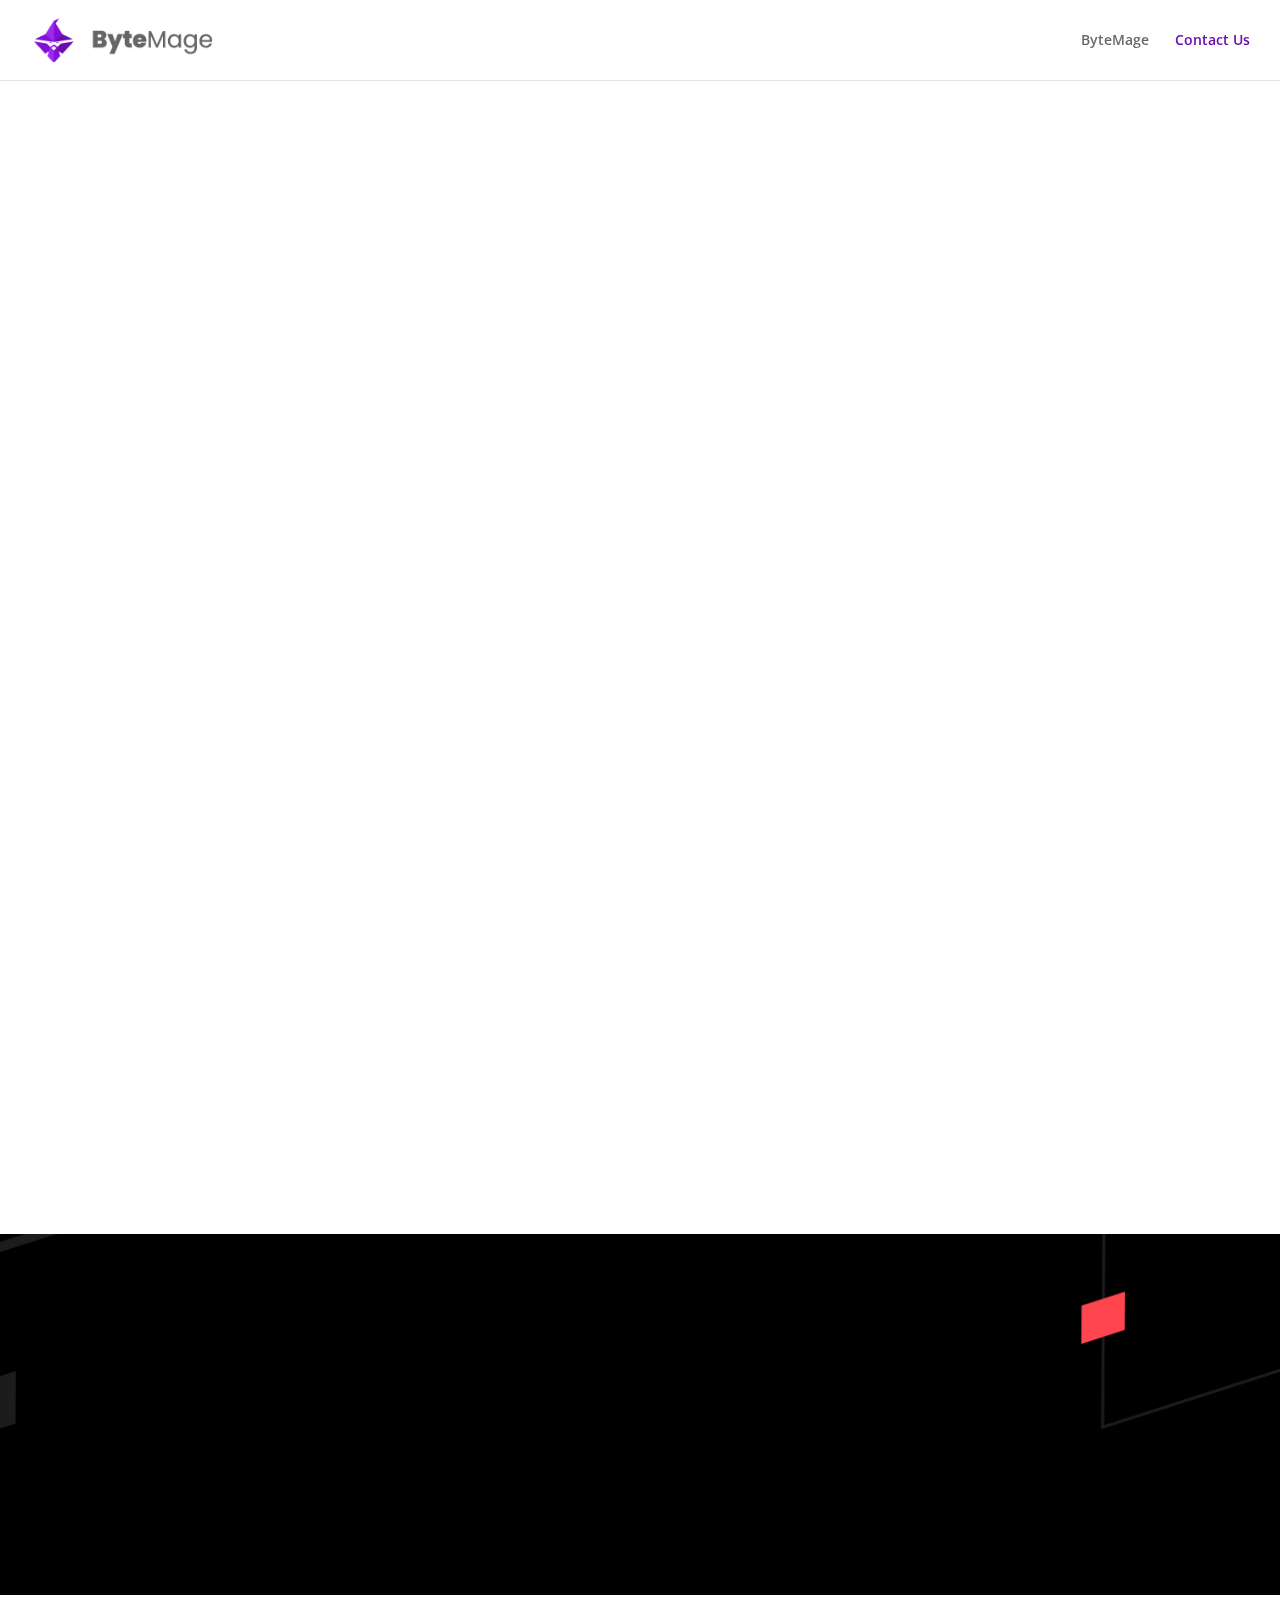
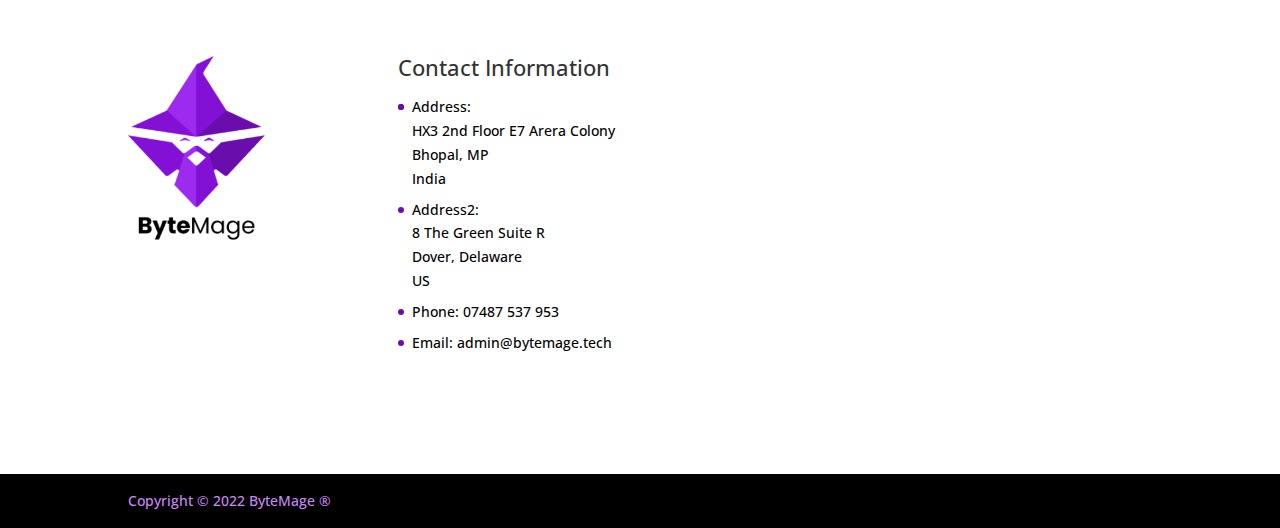
==== commit a66890c7: "changed texts" ====
--- a/contact-us/index.html
+++ b/contact-us/index.html
@@ -4,13 +4,13 @@
 <head>
 	<meta charset="UTF-8" />
 <meta http-equiv="X-UA-Compatible" content="IE=edge">
-	<link rel="pingback" href="https://bytemage.io/xmlrpc.php" />
+	<link rel="pingback" href="https://bytemage.tech/xmlrpc.php" />
 
 	<script type="text/javascript">
 		document.documentElement.className = 'js';
 	</script>
 
-	<script>var et_site_url='https://bytemage.io';var et_post_id='499';function et_core_page_resource_fallback(a,b){"undefined"===typeof b&&(b=a.sheet.cssRules&&0===a.sheet.cssRules.length);b&&(a.onerror=null,a.onload=null,a.href?a.href=et_site_url+"/?et_core_page_resource="+a.id+et_post_id:a.src&&(a.src=et_site_url+"/?et_core_page_resource="+a.id+et_post_id))}
+	<script>var et_site_url='https://bytemage.tech';var et_post_id='499';function et_core_page_resource_fallback(a,b){"undefined"===typeof b&&(b=a.sheet.cssRules&&0===a.sheet.cssRules.length);b&&(a.onerror=null,a.onload=null,a.href?a.href=et_site_url+"/?et_core_page_resource="+a.id+et_post_id:a.src&&(a.src=et_site_url+"/?et_core_page_resource="+a.id+et_post_id))}
 </script><title>Contact Us - ByteMage</title>
 
 		<!-- All in One SEO 4.2.6.1 - aioseo.com -->
@@ -21,13 +21,13 @@
 		<meta property="og:site_name" content="ByteMage - One Stop Dev Shop" />
 		<meta property="og:type" content="article" />
 		<meta property="og:title" content="Contact Us - ByteMage" />
-		<meta property="og:url" content="https://bytemage.io/index.php/contact-us/" />
+		<meta property="og:url" content="https://bytemage.tech/index.php/contact-us/" />
 		<meta property="article:published_time" content="2022-06-20T13:11:06+00:00" />
 		<meta property="article:modified_time" content="2022-06-20T17:20:40+00:00" />
 		<meta name="twitter:card" content="summary" />
 		<meta name="twitter:title" content="Contact Us - ByteMage" />
 		<script type="application/ld+json" class="aioseo-schema">
-			{"@context":"https:\/\/schema.org","@graph":[{"@type":"BreadcrumbList","@id":"https:\/\/bytemage.io\/index.php\/contact-us\/#breadcrumblist","itemListElement":[{"@type":"ListItem","@id":"https:\/\/bytemage.io\/#listItem","position":1,"item":{"@type":"WebPage","@id":"https:\/\/bytemage.io\/","name":"Home","description":"One Stop Dev Shop","url":"https:\/\/bytemage.io\/"},"nextItem":"https:\/\/bytemage.io\/index.php\/contact-us\/#listItem"},{"@type":"ListItem","@id":"https:\/\/bytemage.io\/index.php\/contact-us\/#listItem","position":2,"item":{"@type":"WebPage","@id":"https:\/\/bytemage.io\/index.php\/contact-us\/","name":"Contact Us","url":"https:\/\/bytemage.io\/index.php\/contact-us\/"},"previousItem":"https:\/\/bytemage.io\/#listItem"}]},{"@type":"Organization","@id":"https:\/\/bytemage.io\/#organization","name":"ByteMage","url":"https:\/\/bytemage.io\/"},{"@type":"WebPage","@id":"https:\/\/bytemage.io\/index.php\/contact-us\/#webpage","url":"https:\/\/bytemage.io\/index.php\/contact-us\/","name":"Contact Us - ByteMage","inLanguage":"en-US","isPartOf":{"@id":"https:\/\/bytemage.io\/#website"},"breadcrumb":{"@id":"https:\/\/bytemage.io\/index.php\/contact-us\/#breadcrumblist"},"datePublished":"2022-06-20T13:11:06+00:00","dateModified":"2022-06-20T17:20:40+00:00"},{"@type":"WebSite","@id":"https:\/\/bytemage.io\/#website","url":"https:\/\/bytemage.io\/","name":"ByteMage","description":"One Stop Dev Shop","inLanguage":"en-US","publisher":{"@id":"https:\/\/bytemage.io\/#organization"}}]}
+			{"@context":"https:\/\/schema.org","@graph":[{"@type":"BreadcrumbList","@id":"https:\/\/bytemage.tech\/index.php\/contact-us\/#breadcrumblist","itemListElement":[{"@type":"ListItem","@id":"https:\/\/bytemage.tech\/#listItem","position":1,"item":{"@type":"WebPage","@id":"https:\/\/bytemage.tech\/","name":"Home","description":"One Stop Dev Shop","url":"https:\/\/bytemage.tech\/"},"nextItem":"https:\/\/bytemage.tech\/index.php\/contact-us\/#listItem"},{"@type":"ListItem","@id":"https:\/\/bytemage.tech\/index.php\/contact-us\/#listItem","position":2,"item":{"@type":"WebPage","@id":"https:\/\/bytemage.tech\/index.php\/contact-us\/","name":"Contact Us","url":"https:\/\/bytemage.tech\/index.php\/contact-us\/"},"previousItem":"https:\/\/bytemage.tech\/#listItem"}]},{"@type":"Organization","@id":"https:\/\/bytemage.tech\/#organization","name":"ByteMage","url":"https:\/\/bytemage.tech\/"},{"@type":"WebPage","@id":"https:\/\/bytemage.tech\/index.php\/contact-us\/#webpage","url":"https:\/\/bytemage.tech\/index.php\/contact-us\/","name":"Contact Us - ByteMage","inLanguage":"en-US","isPartOf":{"@id":"https:\/\/bytemage.tech\/#website"},"breadcrumb":{"@id":"https:\/\/bytemage.tech\/index.php\/contact-us\/#breadcrumblist"},"datePublished":"2022-06-20T13:11:06+00:00","dateModified":"2022-06-20T17:20:40+00:00"},{"@type":"WebSite","@id":"https:\/\/bytemage.tech\/#website","url":"https:\/\/bytemage.tech\/","name":"ByteMage","description":"One Stop Dev Shop","inLanguage":"en-US","publisher":{"@id":"https:\/\/bytemage.tech\/#organization"}}]}
 		</script>
 		<!-- All in One SEO -->
 
@@ -41,7 +41,7 @@
 					<!-- No UA code set -->
 				<!-- / Google Analytics by MonsterInsights -->
 		<script type="text/javascript">
-window._wpemojiSettings = {"baseUrl":"https:\/\/s.w.org\/images\/core\/emoji\/14.0.0\/72x72\/","ext":".png","svgUrl":"https:\/\/s.w.org\/images\/core\/emoji\/14.0.0\/svg\/","svgExt":".svg","source":{"concatemoji":"https:\/\/bytemage.io\/wp-includes\/js\/wp-emoji-release.min.js?ver=6.0.2"}};
+window._wpemojiSettings = {"baseUrl":"https:\/\/s.w.org\/images\/core\/emoji\/14.0.0\/72x72\/","ext":".png","svgUrl":"https:\/\/s.w.org\/images\/core\/emoji\/14.0.0\/svg\/","svgExt":".svg","source":{"concatemoji":"https:\/\/bytemage.tech\/wp-includes\/js\/wp-emoji-release.min.js?ver=6.0.2"}};
 /*! This file is auto-generated */
 !function(e,a,t){var n,r,o,i=a.createElement("canvas"),p=i.getContext&&i.getContext("2d");function s(e,t){var a=String.fromCharCode,e=(p.clearRect(0,0,i.width,i.height),p.fillText(a.apply(this,e),0,0),i.toDataURL());return p.clearRect(0,0,i.width,i.height),p.fillText(a.apply(this,t),0,0),e===i.toDataURL()}function c(e){var t=a.createElement("script");t.src=e,t.defer=t.type="text/javascript",a.getElementsByTagName("head")[0].appendChild(t)}for(o=Array("flag","emoji"),t.supports={everything:!0,everythingExceptFlag:!0},r=0;r<o.length;r++)t.supports[o[r]]=function(e){if(!p||!p.fillText)return!1;switch(p.textBaseline="top",p.font="600 32px Arial",e){case"flag":return s([127987,65039,8205,9895,65039],[127987,65039,8203,9895,65039])?!1:!s([55356,56826,55356,56819],[55356,56826,8203,55356,56819])&&!s([55356,57332,56128,56423,56128,56418,56128,56421,56128,56430,56128,56423,56128,56447],[55356,57332,8203,56128,56423,8203,56128,56418,8203,56128,56421,8203,56128,56430,8203,56128,56423,8203,56128,56447]);case"emoji":return!s([129777,127995,8205,129778,127999],[129777,127995,8203,129778,127999])}return!1}(o[r]),t.supports.everything=t.supports.everything&&t.supports[o[r]],"flag"!==o[r]&&(t.supports.everythingExceptFlag=t.supports.everythingExceptFlag&&t.supports[o[r]]);t.supports.everythingExceptFlag=t.supports.everythingExceptFlag&&!t.supports.flag,t.DOMReady=!1,t.readyCallback=function(){t.DOMReady=!0},t.supports.everything||(n=function(){t.readyCallback()},a.addEventListener?(a.addEventListener("DOMContentLoaded",n,!1),e.addEventListener("load",n,!1)):(e.attachEvent("onload",n),a.attachEvent("onreadystatechange",function(){"complete"===a.readyState&&t.readyCallback()})),(e=t.source||{}).concatemoji?c(e.concatemoji):e.wpemoji&&e.twemoji&&(c(e.twemoji),c(e.wpemoji)))}(window,document,window._wpemojiSettings);
 </script>
@@ -86,15 +86,15 @@
 <link rel="wlwmanifest" type="application/wlwmanifest+xml" href="../../wp-includes/wlwmanifest.xml" /> 
 <meta name="generator" content="WordPress 6.0.2" />
 <link rel='shortlink' href='../../index.html%3Fp=499.html' />
-<link rel="alternate" type="application/json+oembed" href="../wp-json/oembed/1.0/embed%3Furl=https:%252F%252Fbytemage.io%252Findex.php%252Fcontact-us%252F" />
-<link rel="alternate" type="text/xml+oembed" href="../wp-json/oembed/1.0/embed%3Furl=https:%252F%252Fbytemage.io%252Findex.php%252Fcontact-us%252F&amp;format=xml" />
+<link rel="alternate" type="application/json+oembed" href="../wp-json/oembed/1.0/embed%3Furl=https:%252F%252Fbytemage.tech%252Findex.php%252Fcontact-us%252F" />
+<link rel="alternate" type="text/xml+oembed" href="../wp-json/oembed/1.0/embed%3Furl=https:%252F%252Fbytemage.tech%252Findex.php%252Fcontact-us%252F&amp;format=xml" />
 <meta name="viewport" content="width=device-width, initial-scale=1.0, maximum-scale=1.0, user-scalable=0" /><style type="text/css" id="custom-background-css">
 body.custom-background { background-color: #ffffff; }
 </style>
 	<link rel="icon" href="../../wp-content/uploads/2022/06/cropped-logo_old-32x32.png" sizes="32x32" />
 <link rel="icon" href="../../wp-content/uploads/2022/06/cropped-logo_old-192x192.png" sizes="192x192" />
 <link rel="apple-touch-icon" href="../../wp-content/uploads/2022/06/cropped-logo_old-180x180.png" />
-<meta name="msapplication-TileImage" content="https://bytemage.io/wp-content/uploads/2022/06/cropped-logo_old-270x270.png" />
+<meta name="msapplication-TileImage" content="https://bytemage.tech/wp-content/uploads/2022/06/cropped-logo_old-270x270.png" />
 <link rel="stylesheet" id="et-core-unified-499-cached-inline-styles" href="../../wp-content/et-cache/499/et-core-unified-499-16659558965279.min.css" onerror="et_core_page_resource_fallback(this, true)" onload="et_core_page_resource_fallback(this)" /></head>
 <body data-rsssl=1 class="page-template-default page page-id-499 custom-background et_pb_button_helper_class et_fullwidth_nav et_fixed_nav et_show_nav et_primary_nav_dropdown_animation_fade et_secondary_nav_dropdown_animation_fade et_header_style_left et_pb_footer_columns_1_4__3_4 et_cover_background et_pb_gutter linux et_pb_gutters3 et_pb_pagebuilder_layout et_no_sidebar et_divi_theme et-db et_minified_js et_minified_css">
 	<div id="page-container">
@@ -195,7 +195,7 @@
 				<div class="et_pb_blurb_content">
 					<div class="et_pb_main_blurb_image"><a href="../../index.html%3Fp=499.html#"><span class="et_pb_image_wrap"><span class="et-waypoint et_pb_animation_top et-pb-icon">&#xe010;</span></span></a></div>
 					<div class="et_pb_blurb_container">
-						<h4 class="et_pb_module_header"><a href="../../index.html%3Fp=499.html#">contact@bytemage.io</a></h4>
+						<h4 class="et_pb_module_header"><a href="../../index.html%3Fp=499.html#">contact@bytemage.tech</a></h4>
 						
 					</div>
 				</div> <!-- .et_pb_blurb_content -->
@@ -373,13 +373,19 @@
 <h3>Contact Information</h3>
 <ul>
 <li>
-<p style="color:black;"><span>Address:<span><br/> Unit 3 116 Broughton Lane <br>
-Salford, UK <br>
-M7 1UF</p>
+<li>
+<p style="color:black;"><span>Address:<span><br/> HX3 2nd Floor E7 Arera Colony <br>
+Bhopal, MP <br>
+India</p>
+</li>
+<li>
+<p style="color:black;"><span>Address2:<span><br/> 8 The Green Suite R <br>
+	Dover, Delaware <br>
+	US</p>
 </li>
 <li><p style="color:black;">Phone: <a style="color:black;" href="tel:07487 537 953">07487 537 953</a></p>
 </li>
-<li><p style="color:black;">Email: <a style="color:black;" href="mailto:admin@bytemage.io">admin@bytemage.io</a></p></li>
+<li><p style="color:black;">Email: <a style="color:black;" href="mailto:admin@bytemage.tech">admin@bytemage.tech</a></p></li>
 </ul>
 </div></div> <!-- end .fwidget --><div id="block-16" class="fwidget et_pb_widget widget_block widget_text">
 <p></p>
@@ -389,7 +395,7 @@
 		
 				<div id="footer-bottom">
 					<div class="container clearfix">
-				<div id="footer-info">Copyright © 2022 ByteMage Private Limited ®</div>					</div>	<!-- .container -->
+				<div id="footer-info">Copyright © 2022 ByteMage  ®</div>					</div>	<!-- .container -->
 				</div>
 			</footer> <!-- #main-footer -->
 		</div> <!-- #et-main-area -->
@@ -404,7 +410,7 @@
 /* <![CDATA[ */
 var DIVI = {"item_count":"%d Item","items_count":"%d Items"};
 var et_shortcodes_strings = {"previous":"Previous","next":"Next"};
-var et_pb_custom = {"ajaxurl":"https:\/\/bytemage.io\/wp-admin\/admin-ajax.php","images_uri":"https:\/\/bytemage.io\/wp-content\/themes\/Divi\/images","builder_images_uri":"https:\/\/bytemage.io\/wp-content\/themes\/Divi\/includes\/builder\/images","et_frontend_nonce":"3f68d5db71","subscription_failed":"Please, check the fields below to make sure you entered the correct information.","et_ab_log_nonce":"9005dde4bb","fill_message":"Please, fill in the following fields:","contact_error_message":"Please, fix the following errors:","invalid":"Invalid email","captcha":"Captcha","prev":"Prev","previous":"Previous","next":"Next","wrong_captcha":"You entered the wrong number in captcha.","wrong_checkbox":"Checkbox","ignore_waypoints":"no","is_divi_theme_used":"1","widget_search_selector":".widget_search","ab_tests":[],"is_ab_testing_active":"","page_id":"499","unique_test_id":"","ab_bounce_rate":"5","is_cache_plugin_active":"no","is_shortcode_tracking":"","tinymce_uri":""}; var et_frontend_scripts = {"builderCssContainerPrefix":"#et-boc","builderCssLayoutPrefix":"#et-boc .et-l"};
+var et_pb_custom = {"ajaxurl":"https:\/\/bytemage.tech\/wp-admin\/admin-ajax.php","images_uri":"https:\/\/bytemage.tech\/wp-content\/themes\/Divi\/images","builder_images_uri":"https:\/\/bytemage.tech\/wp-content\/themes\/Divi\/includes\/builder\/images","et_frontend_nonce":"3f68d5db71","subscription_failed":"Please, check the fields below to make sure you entered the correct information.","et_ab_log_nonce":"9005dde4bb","fill_message":"Please, fill in the following fields:","contact_error_message":"Please, fix the following errors:","invalid":"Invalid email","captcha":"Captcha","prev":"Prev","previous":"Previous","next":"Next","wrong_captcha":"You entered the wrong number in captcha.","wrong_checkbox":"Checkbox","ignore_waypoints":"no","is_divi_theme_used":"1","widget_search_selector":".widget_search","ab_tests":[],"is_ab_testing_active":"","page_id":"499","unique_test_id":"","ab_bounce_rate":"5","is_cache_plugin_active":"no","is_shortcode_tracking":"","tinymce_uri":""}; var et_frontend_scripts = {"builderCssContainerPrefix":"#et-boc","builderCssLayoutPrefix":"#et-boc .et-l"};
 var et_pb_box_shadow_elements = [];
 var et_pb_motion_elements = {"desktop":[],"tablet":[],"phone":[]};
 /* ]]> */
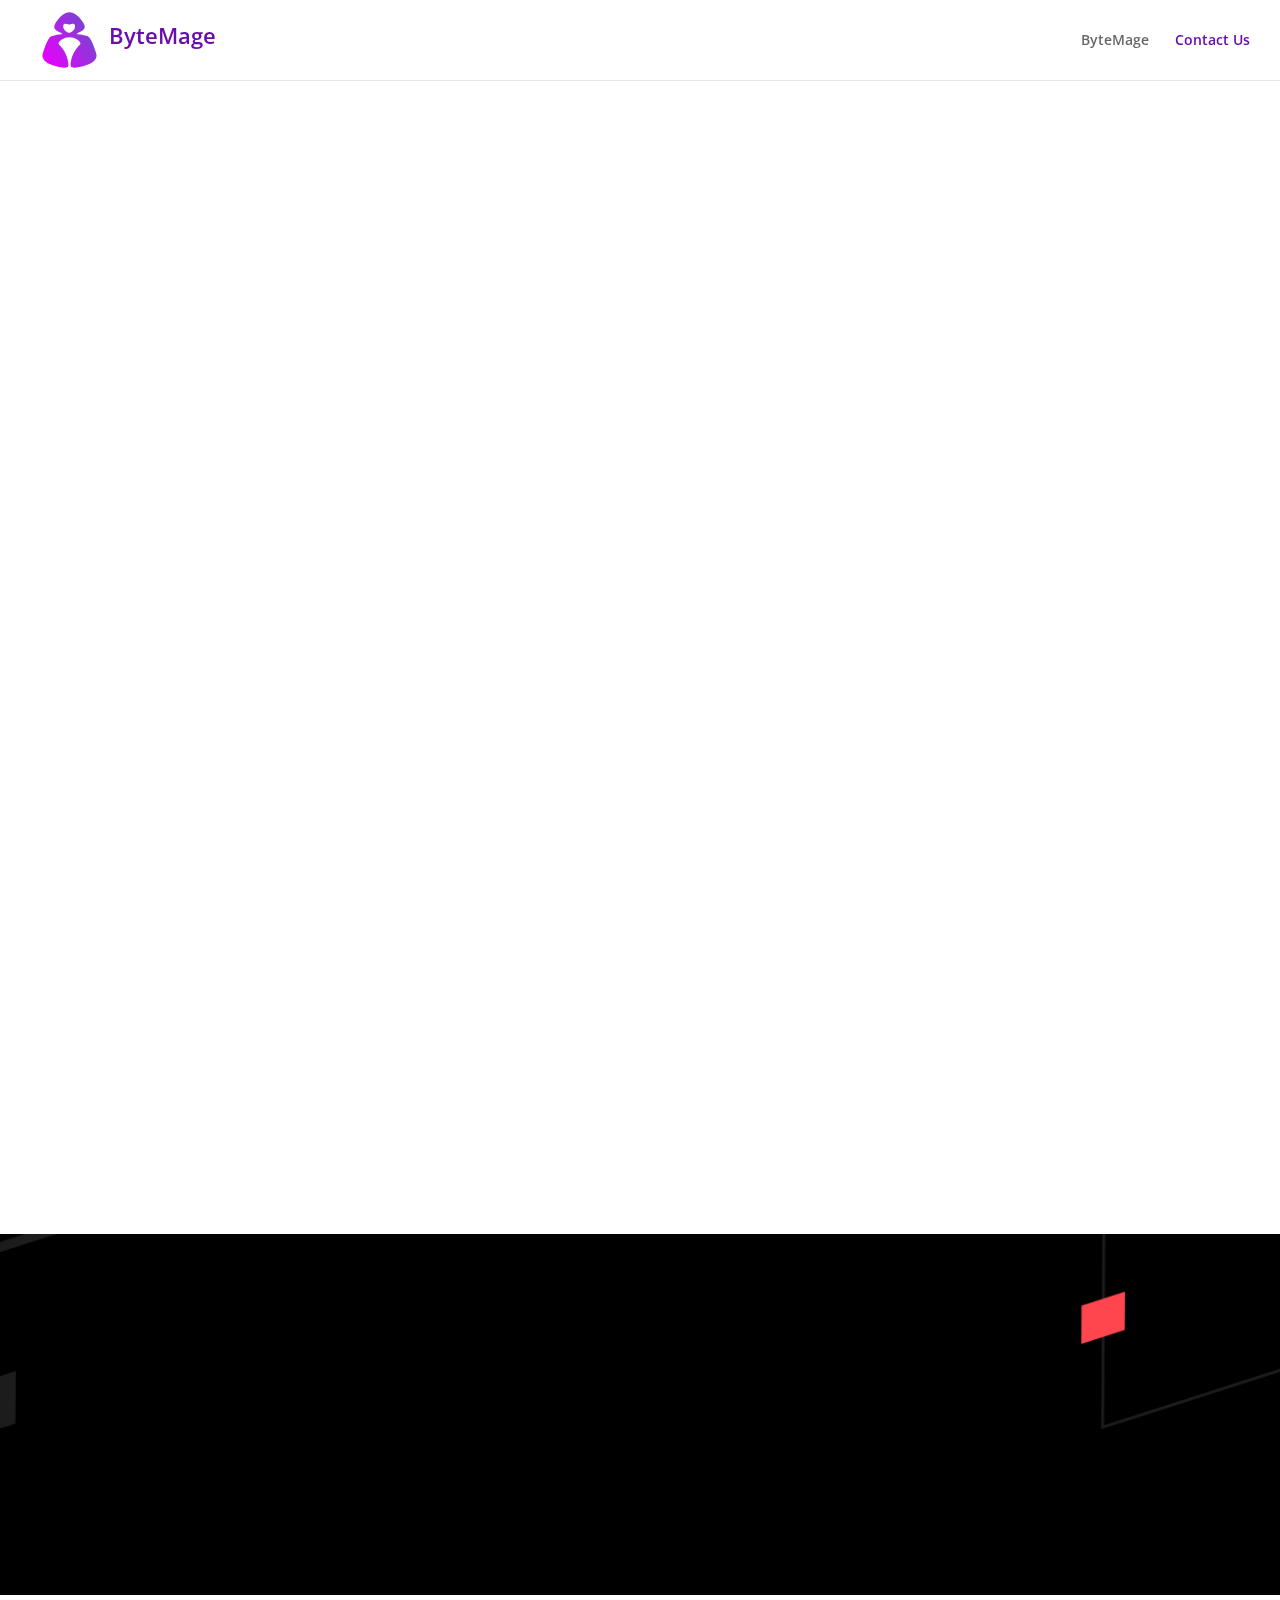
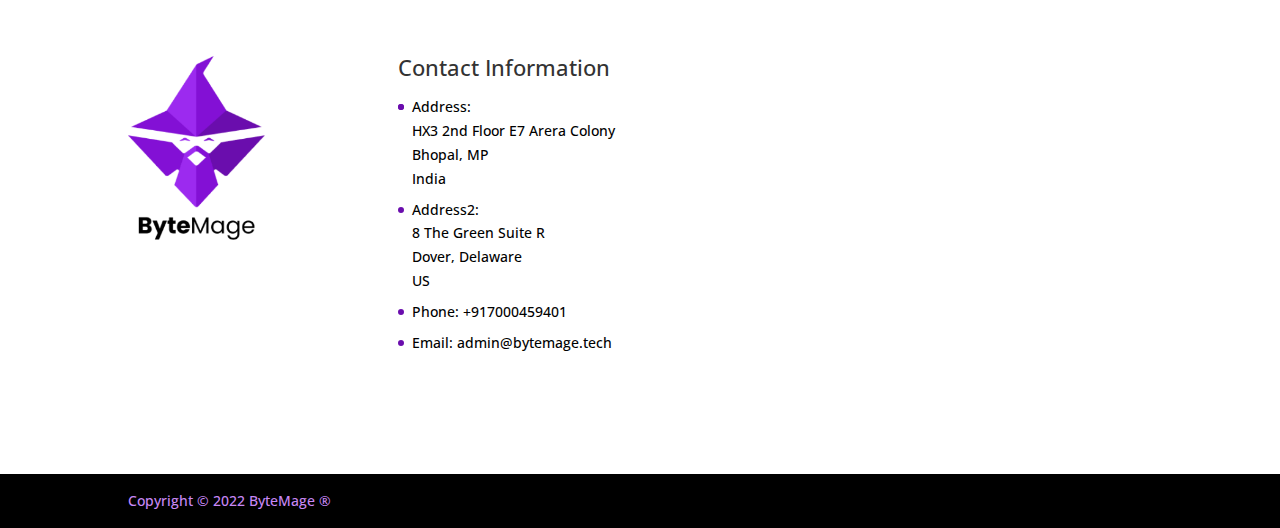
==== commit 4a6f2250: "fixed" ====
--- a/contact-us/index.html
+++ b/contact-us/index.html
@@ -15,7 +15,7 @@
 
 		<!-- All in One SEO 4.2.6.1 - aioseo.com -->
 		<meta name="robots" content="max-image-preview:large" />
-		<link rel="canonical" href="../../index.html%3Fp=499.html" />
+		<link rel="canonical" href="../..//%3Fp=499.html" />
 		<meta name="generator" content="All in One SEO (AIOSEO) 4.2.6.1 " />
 		<meta property="og:locale" content="en_US" />
 		<meta property="og:site_name" content="ByteMage - One Stop Dev Shop" />
@@ -34,8 +34,8 @@
 <link rel='dns-prefetch' href='https://use.fontawesome.com/' />
 <link rel='dns-prefetch' href='https://fonts.googleapis.com/' />
 <link rel='dns-prefetch' href='https://s.w.org/' />
-<link rel="alternate" type="application/rss+xml" title="ByteMage &raquo; Feed" href="../feed/index.html" />
-<link rel="alternate" type="application/rss+xml" title="ByteMage &raquo; Comments Feed" href="../comments/feed/index.html" />
+<link rel="alternate" type="application/rss+xml" title="ByteMage &raquo; Feed" href="../feed//" />
+<link rel="alternate" type="application/rss+xml" title="ByteMage &raquo; Comments Feed" href="../comments/feed//" />
 		<!-- This site uses the Google Analytics by MonsterInsights plugin v8.9.1 - Using Analytics tracking - https://www.monsterinsights.com/ -->
 		<!-- Note: MonsterInsights is not currently configured on this site. The site owner needs to authenticate with Google Analytics in the MonsterInsights settings panel. -->
 					<!-- No UA code set -->
@@ -65,7 +65,7 @@
 
 </style>
 <style id='global-styles-inline-css' type='text/css'>
-body{--wp--preset--color--black: #000000;--wp--preset--color--cyan-bluish-gray: #abb8c3;--wp--preset--color--white: #ffffff;--wp--preset--color--pale-pink: #f78da7;--wp--preset--color--vivid-red: #cf2e2e;--wp--preset--color--luminous-vivid-orange: #ff6900;--wp--preset--color--luminous-vivid-amber: #fcb900;--wp--preset--color--light-green-cyan: #7bdcb5;--wp--preset--color--vivid-green-cyan: #00d084;--wp--preset--color--pale-cyan-blue: #8ed1fc;--wp--preset--color--vivid-cyan-blue: #0693e3;--wp--preset--color--vivid-purple: #9b51e0;--wp--preset--gradient--vivid-cyan-blue-to-vivid-purple: linear-gradient(135deg,rgba(6,147,227,1) 0%,rgb(155,81,224) 100%);--wp--preset--gradient--light-green-cyan-to-vivid-green-cyan: linear-gradient(135deg,rgb(122,220,180) 0%,rgb(0,208,130) 100%);--wp--preset--gradient--luminous-vivid-amber-to-luminous-vivid-orange: linear-gradient(135deg,rgba(252,185,0,1) 0%,rgba(255,105,0,1) 100%);--wp--preset--gradient--luminous-vivid-orange-to-vivid-red: linear-gradient(135deg,rgba(255,105,0,1) 0%,rgb(207,46,46) 100%);--wp--preset--gradient--very-light-gray-to-cyan-bluish-gray: linear-gradient(135deg,rgb(238,238,238) 0%,rgb(169,184,195) 100%);--wp--preset--gradient--cool-to-warm-spectrum: linear-gradient(135deg,rgb(74,234,220) 0%,rgb(151,120,209) 20%,rgb(207,42,186) 40%,rgb(238,44,130) 60%,rgb(251,105,98) 80%,rgb(254,248,76) 100%);--wp--preset--gradient--blush-light-purple: linear-gradient(135deg,rgb(255,206,236) 0%,rgb(152,150,240) 100%);--wp--preset--gradient--blush-bordeaux: linear-gradient(135deg,rgb(254,205,165) 0%,rgb(254,45,45) 50%,rgb(107,0,62) 100%);--wp--preset--gradient--luminous-dusk: linear-gradient(135deg,rgb(255,203,112) 0%,rgb(199,81,192) 50%,rgb(65,88,208) 100%);--wp--preset--gradient--pale-ocean: linear-gradient(135deg,rgb(255,245,203) 0%,rgb(182,227,212) 50%,rgb(51,167,181) 100%);--wp--preset--gradient--electric-grass: linear-gradient(135deg,rgb(202,248,128) 0%,rgb(113,206,126) 100%);--wp--preset--gradient--midnight: linear-gradient(135deg,rgb(2,3,129) 0%,rgb(40,116,252) 100%);--wp--preset--duotone--dark-grayscale: url('../../index.html%3Fp=499.html');--wp--preset--duotone--grayscale: url('../../index.html%3Fp=499.html');--wp--preset--duotone--purple-yellow: url('../../index.html%3Fp=499.html');--wp--preset--duotone--blue-red: url('../../index.html%3Fp=499.html');--wp--preset--duotone--midnight: url('../../index.html%3Fp=499.html');--wp--preset--duotone--magenta-yellow: url('../../index.html%3Fp=499.html');--wp--preset--duotone--purple-green: url('../../index.html%3Fp=499.html');--wp--preset--duotone--blue-orange: url('../../index.html%3Fp=499.html');--wp--preset--font-size--small: 13px;--wp--preset--font-size--medium: 20px;--wp--preset--font-size--large: 36px;--wp--preset--font-size--x-large: 42px;}.has-black-color{color: var(--wp--preset--color--black) !important;}.has-cyan-bluish-gray-color{color: var(--wp--preset--color--cyan-bluish-gray) !important;}.has-white-color{color: var(--wp--preset--color--white) !important;}.has-pale-pink-color{color: var(--wp--preset--color--pale-pink) !important;}.has-vivid-red-color{color: var(--wp--preset--color--vivid-red) !important;}.has-luminous-vivid-orange-color{color: var(--wp--preset--color--luminous-vivid-orange) !important;}.has-luminous-vivid-amber-color{color: var(--wp--preset--color--luminous-vivid-amber) !important;}.has-light-green-cyan-color{color: var(--wp--preset--color--light-green-cyan) !important;}.has-vivid-green-cyan-color{color: var(--wp--preset--color--vivid-green-cyan) !important;}.has-pale-cyan-blue-color{color: var(--wp--preset--color--pale-cyan-blue) !important;}.has-vivid-cyan-blue-color{color: var(--wp--preset--color--vivid-cyan-blue) !important;}.has-vivid-purple-color{color: var(--wp--preset--color--vivid-purple) !important;}.has-black-background-color{background-color: var(--wp--preset--color--black) !important;}.has-cyan-bluish-gray-background-color{background-color: var(--wp--preset--color--cyan-bluish-gray) !important;}.has-white-background-color{background-color: var(--wp--preset--color--white) !important;}.has-pale-pink-background-color{background-color: var(--wp--preset--color--pale-pink) !important;}.has-vivid-red-background-color{background-color: var(--wp--preset--color--vivid-red) !important;}.has-luminous-vivid-orange-background-color{background-color: var(--wp--preset--color--luminous-vivid-orange) !important;}.has-luminous-vivid-amber-background-color{background-color: var(--wp--preset--color--luminous-vivid-amber) !important;}.has-light-green-cyan-background-color{background-color: var(--wp--preset--color--light-green-cyan) !important;}.has-vivid-green-cyan-background-color{background-color: var(--wp--preset--color--vivid-green-cyan) !important;}.has-pale-cyan-blue-background-color{background-color: var(--wp--preset--color--pale-cyan-blue) !important;}.has-vivid-cyan-blue-background-color{background-color: var(--wp--preset--color--vivid-cyan-blue) !important;}.has-vivid-purple-background-color{background-color: var(--wp--preset--color--vivid-purple) !important;}.has-black-border-color{border-color: var(--wp--preset--color--black) !important;}.has-cyan-bluish-gray-border-color{border-color: var(--wp--preset--color--cyan-bluish-gray) !important;}.has-white-border-color{border-color: var(--wp--preset--color--white) !important;}.has-pale-pink-border-color{border-color: var(--wp--preset--color--pale-pink) !important;}.has-vivid-red-border-color{border-color: var(--wp--preset--color--vivid-red) !important;}.has-luminous-vivid-orange-border-color{border-color: var(--wp--preset--color--luminous-vivid-orange) !important;}.has-luminous-vivid-amber-border-color{border-color: var(--wp--preset--color--luminous-vivid-amber) !important;}.has-light-green-cyan-border-color{border-color: var(--wp--preset--color--light-green-cyan) !important;}.has-vivid-green-cyan-border-color{border-color: var(--wp--preset--color--vivid-green-cyan) !important;}.has-pale-cyan-blue-border-color{border-color: var(--wp--preset--color--pale-cyan-blue) !important;}.has-vivid-cyan-blue-border-color{border-color: var(--wp--preset--color--vivid-cyan-blue) !important;}.has-vivid-purple-border-color{border-color: var(--wp--preset--color--vivid-purple) !important;}.has-vivid-cyan-blue-to-vivid-purple-gradient-background{background: var(--wp--preset--gradient--vivid-cyan-blue-to-vivid-purple) !important;}.has-light-green-cyan-to-vivid-green-cyan-gradient-background{background: var(--wp--preset--gradient--light-green-cyan-to-vivid-green-cyan) !important;}.has-luminous-vivid-amber-to-luminous-vivid-orange-gradient-background{background: var(--wp--preset--gradient--luminous-vivid-amber-to-luminous-vivid-orange) !important;}.has-luminous-vivid-orange-to-vivid-red-gradient-background{background: var(--wp--preset--gradient--luminous-vivid-orange-to-vivid-red) !important;}.has-very-light-gray-to-cyan-bluish-gray-gradient-background{background: var(--wp--preset--gradient--very-light-gray-to-cyan-bluish-gray) !important;}.has-cool-to-warm-spectrum-gradient-background{background: var(--wp--preset--gradient--cool-to-warm-spectrum) !important;}.has-blush-light-purple-gradient-background{background: var(--wp--preset--gradient--blush-light-purple) !important;}.has-blush-bordeaux-gradient-background{background: var(--wp--preset--gradient--blush-bordeaux) !important;}.has-luminous-dusk-gradient-background{background: var(--wp--preset--gradient--luminous-dusk) !important;}.has-pale-ocean-gradient-background{background: var(--wp--preset--gradient--pale-ocean) !important;}.has-electric-grass-gradient-background{background: var(--wp--preset--gradient--electric-grass) !important;}.has-midnight-gradient-background{background: var(--wp--preset--gradient--midnight) !important;}.has-small-font-size{font-size: var(--wp--preset--font-size--small) !important;}.has-medium-font-size{font-size: var(--wp--preset--font-size--medium) !important;}.has-large-font-size{font-size: var(--wp--preset--font-size--large) !important;}.has-x-large-font-size{font-size: var(--wp--preset--font-size--x-large) !important;}
+body{--wp--preset--color--black: #000000;--wp--preset--color--cyan-bluish-gray: #abb8c3;--wp--preset--color--white: #ffffff;--wp--preset--color--pale-pink: #f78da7;--wp--preset--color--vivid-red: #cf2e2e;--wp--preset--color--luminous-vivid-orange: #ff6900;--wp--preset--color--luminous-vivid-amber: #fcb900;--wp--preset--color--light-green-cyan: #7bdcb5;--wp--preset--color--vivid-green-cyan: #00d084;--wp--preset--color--pale-cyan-blue: #8ed1fc;--wp--preset--color--vivid-cyan-blue: #0693e3;--wp--preset--color--vivid-purple: #9b51e0;--wp--preset--gradient--vivid-cyan-blue-to-vivid-purple: linear-gradient(135deg,rgba(6,147,227,1) 0%,rgb(155,81,224) 100%);--wp--preset--gradient--light-green-cyan-to-vivid-green-cyan: linear-gradient(135deg,rgb(122,220,180) 0%,rgb(0,208,130) 100%);--wp--preset--gradient--luminous-vivid-amber-to-luminous-vivid-orange: linear-gradient(135deg,rgba(252,185,0,1) 0%,rgba(255,105,0,1) 100%);--wp--preset--gradient--luminous-vivid-orange-to-vivid-red: linear-gradient(135deg,rgba(255,105,0,1) 0%,rgb(207,46,46) 100%);--wp--preset--gradient--very-light-gray-to-cyan-bluish-gray: linear-gradient(135deg,rgb(238,238,238) 0%,rgb(169,184,195) 100%);--wp--preset--gradient--cool-to-warm-spectrum: linear-gradient(135deg,rgb(74,234,220) 0%,rgb(151,120,209) 20%,rgb(207,42,186) 40%,rgb(238,44,130) 60%,rgb(251,105,98) 80%,rgb(254,248,76) 100%);--wp--preset--gradient--blush-light-purple: linear-gradient(135deg,rgb(255,206,236) 0%,rgb(152,150,240) 100%);--wp--preset--gradient--blush-bordeaux: linear-gradient(135deg,rgb(254,205,165) 0%,rgb(254,45,45) 50%,rgb(107,0,62) 100%);--wp--preset--gradient--luminous-dusk: linear-gradient(135deg,rgb(255,203,112) 0%,rgb(199,81,192) 50%,rgb(65,88,208) 100%);--wp--preset--gradient--pale-ocean: linear-gradient(135deg,rgb(255,245,203) 0%,rgb(182,227,212) 50%,rgb(51,167,181) 100%);--wp--preset--gradient--electric-grass: linear-gradient(135deg,rgb(202,248,128) 0%,rgb(113,206,126) 100%);--wp--preset--gradient--midnight: linear-gradient(135deg,rgb(2,3,129) 0%,rgb(40,116,252) 100%);--wp--preset--duotone--dark-grayscale: url('../..//%3Fp=499.html');--wp--preset--duotone--grayscale: url('../..//%3Fp=499.html');--wp--preset--duotone--purple-yellow: url('../..//%3Fp=499.html');--wp--preset--duotone--blue-red: url('../..//%3Fp=499.html');--wp--preset--duotone--midnight: url('../..//%3Fp=499.html');--wp--preset--duotone--magenta-yellow: url('../..//%3Fp=499.html');--wp--preset--duotone--purple-green: url('../..//%3Fp=499.html');--wp--preset--duotone--blue-orange: url('../..//%3Fp=499.html');--wp--preset--font-size--small: 13px;--wp--preset--font-size--medium: 20px;--wp--preset--font-size--large: 36px;--wp--preset--font-size--x-large: 42px;}.has-black-color{color: var(--wp--preset--color--black) !important;}.has-cyan-bluish-gray-color{color: var(--wp--preset--color--cyan-bluish-gray) !important;}.has-white-color{color: var(--wp--preset--color--white) !important;}.has-pale-pink-color{color: var(--wp--preset--color--pale-pink) !important;}.has-vivid-red-color{color: var(--wp--preset--color--vivid-red) !important;}.has-luminous-vivid-orange-color{color: var(--wp--preset--color--luminous-vivid-orange) !important;}.has-luminous-vivid-amber-color{color: var(--wp--preset--color--luminous-vivid-amber) !important;}.has-light-green-cyan-color{color: var(--wp--preset--color--light-green-cyan) !important;}.has-vivid-green-cyan-color{color: var(--wp--preset--color--vivid-green-cyan) !important;}.has-pale-cyan-blue-color{color: var(--wp--preset--color--pale-cyan-blue) !important;}.has-vivid-cyan-blue-color{color: var(--wp--preset--color--vivid-cyan-blue) !important;}.has-vivid-purple-color{color: var(--wp--preset--color--vivid-purple) !important;}.has-black-background-color{background-color: var(--wp--preset--color--black) !important;}.has-cyan-bluish-gray-background-color{background-color: var(--wp--preset--color--cyan-bluish-gray) !important;}.has-white-background-color{background-color: var(--wp--preset--color--white) !important;}.has-pale-pink-background-color{background-color: var(--wp--preset--color--pale-pink) !important;}.has-vivid-red-background-color{background-color: var(--wp--preset--color--vivid-red) !important;}.has-luminous-vivid-orange-background-color{background-color: var(--wp--preset--color--luminous-vivid-orange) !important;}.has-luminous-vivid-amber-background-color{background-color: var(--wp--preset--color--luminous-vivid-amber) !important;}.has-light-green-cyan-background-color{background-color: var(--wp--preset--color--light-green-cyan) !important;}.has-vivid-green-cyan-background-color{background-color: var(--wp--preset--color--vivid-green-cyan) !important;}.has-pale-cyan-blue-background-color{background-color: var(--wp--preset--color--pale-cyan-blue) !important;}.has-vivid-cyan-blue-background-color{background-color: var(--wp--preset--color--vivid-cyan-blue) !important;}.has-vivid-purple-background-color{background-color: var(--wp--preset--color--vivid-purple) !important;}.has-black-border-color{border-color: var(--wp--preset--color--black) !important;}.has-cyan-bluish-gray-border-color{border-color: var(--wp--preset--color--cyan-bluish-gray) !important;}.has-white-border-color{border-color: var(--wp--preset--color--white) !important;}.has-pale-pink-border-color{border-color: var(--wp--preset--color--pale-pink) !important;}.has-vivid-red-border-color{border-color: var(--wp--preset--color--vivid-red) !important;}.has-luminous-vivid-orange-border-color{border-color: var(--wp--preset--color--luminous-vivid-orange) !important;}.has-luminous-vivid-amber-border-color{border-color: var(--wp--preset--color--luminous-vivid-amber) !important;}.has-light-green-cyan-border-color{border-color: var(--wp--preset--color--light-green-cyan) !important;}.has-vivid-green-cyan-border-color{border-color: var(--wp--preset--color--vivid-green-cyan) !important;}.has-pale-cyan-blue-border-color{border-color: var(--wp--preset--color--pale-cyan-blue) !important;}.has-vivid-cyan-blue-border-color{border-color: var(--wp--preset--color--vivid-cyan-blue) !important;}.has-vivid-purple-border-color{border-color: var(--wp--preset--color--vivid-purple) !important;}.has-vivid-cyan-blue-to-vivid-purple-gradient-background{background: var(--wp--preset--gradient--vivid-cyan-blue-to-vivid-purple) !important;}.has-light-green-cyan-to-vivid-green-cyan-gradient-background{background: var(--wp--preset--gradient--light-green-cyan-to-vivid-green-cyan) !important;}.has-luminous-vivid-amber-to-luminous-vivid-orange-gradient-background{background: var(--wp--preset--gradient--luminous-vivid-amber-to-luminous-vivid-orange) !important;}.has-luminous-vivid-orange-to-vivid-red-gradient-background{background: var(--wp--preset--gradient--luminous-vivid-orange-to-vivid-red) !important;}.has-very-light-gray-to-cyan-bluish-gray-gradient-background{background: var(--wp--preset--gradient--very-light-gray-to-cyan-bluish-gray) !important;}.has-cool-to-warm-spectrum-gradient-background{background: var(--wp--preset--gradient--cool-to-warm-spectrum) !important;}.has-blush-light-purple-gradient-background{background: var(--wp--preset--gradient--blush-light-purple) !important;}.has-blush-bordeaux-gradient-background{background: var(--wp--preset--gradient--blush-bordeaux) !important;}.has-luminous-dusk-gradient-background{background: var(--wp--preset--gradient--luminous-dusk) !important;}.has-pale-ocean-gradient-background{background: var(--wp--preset--gradient--pale-ocean) !important;}.has-electric-grass-gradient-background{background: var(--wp--preset--gradient--electric-grass) !important;}.has-midnight-gradient-background{background: var(--wp--preset--gradient--midnight) !important;}.has-small-font-size{font-size: var(--wp--preset--font-size--small) !important;}.has-medium-font-size{font-size: var(--wp--preset--font-size--medium) !important;}.has-large-font-size{font-size: var(--wp--preset--font-size--large) !important;}.has-x-large-font-size{font-size: var(--wp--preset--font-size--x-large) !important;}
 </style>
 <link rel='stylesheet' id='ditty-css'  href='../../wp-content/plugins/ditty-news-ticker/includes/css/ditty.css%3Fver=3.0.28.css' type='text/css' media='all' />
 <link rel='stylesheet' id='ditty-fontawesome-css'  href='https://use.fontawesome.com/releases/v5.15.3/css/all.css?ver=5.15.3' type='text/css' media='' />
@@ -82,10 +82,10 @@
 /* ]]> */
 </script>
 <script type='text/javascript' src='../../wp-content/themes/Divi/core/admin/js/recaptcha.js%3Fver=6.0.2' id='et-core-api-spam-recaptcha-js'></script>
-<link rel="https://api.w.org/" href="../wp-json/index.html" /><link rel="alternate" type="application/json" href="../wp-json/wp/v2/pages/499" /><link rel="EditURI" type="application/rsd+xml" title="RSD" href="../../xmlrpc.php%3Frsd" />
+<link rel="https://api.w.org/" href="../wp-json//" /><link rel="alternate" type="application/json" href="../wp-json/wp/v2/pages/499" /><link rel="EditURI" type="application/rsd+xml" title="RSD" href="../../xmlrpc.php%3Frsd" />
 <link rel="wlwmanifest" type="application/wlwmanifest+xml" href="../../wp-includes/wlwmanifest.xml" /> 
 <meta name="generator" content="WordPress 6.0.2" />
-<link rel='shortlink' href='../../index.html%3Fp=499.html' />
+<link rel='shortlink' href='../..//%3Fp=499.html' />
 <link rel="alternate" type="application/json+oembed" href="../wp-json/oembed/1.0/embed%3Furl=https:%252F%252Fbytemage.tech%252Findex.php%252Fcontact-us%252F" />
 <link rel="alternate" type="text/xml+oembed" href="../wp-json/oembed/1.0/embed%3Furl=https:%252F%252Fbytemage.tech%252Findex.php%252Fcontact-us%252F&amp;format=xml" />
 <meta name="viewport" content="width=device-width, initial-scale=1.0, maximum-scale=1.0, user-scalable=0" /><style type="text/css" id="custom-background-css">
@@ -105,13 +105,14 @@
 			<div class="container clearfix et_menu_container">
 							<div class="logo_container">
 					<span class="logo_helper"></span>
-					<a href="../../index.html">
-						<img src="../../wp-content/uploads/2022/06/bm-logo-text-25.png" alt="ByteMage" id="logo" data-height-percentage="54" />
+					<a href="/">
+						<img src="../../wp-content/uploads/2022/06/logo.svg" alt="ByteMage" id="logo" data-height-percentage="70" />
+						<a id="logo-text" href="/" >ByteMage </a>
 					</a>
 				</div>
 							<div id="et-top-navigation" data-height="66" data-fixed-height="40">
 											<nav id="top-menu-nav">
-						<ul id="top-menu" class="nav"><li id="menu-item-323" class="menu-item menu-item-type-post_type menu-item-object-page menu-item-home menu-item-323"><a href="../../index.html">ByteMage</a></li>
+						<ul id="top-menu" class="nav"><li id="menu-item-323" class="menu-item menu-item-type-post_type menu-item-object-page menu-item-home menu-item-323"><a href="../..//">ByteMage</a></li>
 <li id="menu-item-510" class="menu-item menu-item-type-post_type menu-item-object-page current-menu-item page_item page-item-499 current_page_item menu-item-510"><a href="contactus" aria-current="page">Contact Us</a></li>
 </ul>						</nav>
 					
@@ -127,7 +128,7 @@
 			</div> <!-- .container -->
 			<div class="et_search_outer">
 				<div class="container et_search_form_container">
-					<form role="search" method="get" class="et-search-form" action="../../index.html">
+					<form role="search" method="get" class="et-search-form" action="../..//">
 					<input type="search" class="et-search-field" placeholder="Search &hellip;" value="" name="s" title="Search for:" />					</form>
 					<span class="et_close_search_field"></span>
 				</div>
@@ -166,7 +167,7 @@
 </h1>
 						
 						<div class="et_pb_header_content_wrapper"><p>Get in touch with our team to get a free, no-obligation consultation session with our experts. </p></div>
-						<a class="et_pb_button et_pb_custom_button_icon et_pb_more_button et_pb_button_one" href="../../index.html#our-services" data-icon="&#x39;">Our Services</a><a class="et_pb_button et_pb_custom_button_icon et_pb_more_button et_pb_button_two" href="../../index.html#featured-work" data-icon="&#x39;">Featured Work</a>
+						<a class="et_pb_button et_pb_custom_button_icon et_pb_more_button et_pb_button_one" href="../..//#our-services" data-icon="&#x39;">Our Services</a><a class="et_pb_button et_pb_custom_button_icon et_pb_more_button et_pb_button_two" href="../..//#featured-work" data-icon="&#x39;">Featured Work</a>
 					</div>
 				</div>
 					
@@ -193,9 +194,9 @@
 				
 				
 				<div class="et_pb_blurb_content">
-					<div class="et_pb_main_blurb_image"><a href="../../index.html%3Fp=499.html#"><span class="et_pb_image_wrap"><span class="et-waypoint et_pb_animation_top et-pb-icon">&#xe010;</span></span></a></div>
+					<div class="et_pb_main_blurb_image"><a href="../..//%3Fp=499.html#"><span class="et_pb_image_wrap"><span class="et-waypoint et_pb_animation_top et-pb-icon">&#xe010;</span></span></a></div>
 					<div class="et_pb_blurb_container">
-						<h4 class="et_pb_module_header"><a href="../../index.html%3Fp=499.html#">contact@bytemage.tech</a></h4>
+						<h4 class="et_pb_module_header"><a href="../..//%3Fp=499.html#">contact@bytemage.tech</a></h4>
 						
 					</div>
 				</div> <!-- .et_pb_blurb_content -->
@@ -203,9 +204,9 @@
 				
 				
 				<div class="et_pb_blurb_content">
-					<div class="et_pb_main_blurb_image"><a href="../../index.html%3Fp=499.html#"><span class="et_pb_image_wrap"><span class="et-waypoint et_pb_animation_top et-pb-icon">&#xe00b;</span></span></a></div>
+					<div class="et_pb_main_blurb_image"><a href="../..//%3Fp=499.html#"><span class="et_pb_image_wrap"><span class="et-waypoint et_pb_animation_top et-pb-icon">&#xe00b;</span></span></a></div>
 					<div class="et_pb_blurb_container">
-						<h4 class="et_pb_module_header"><a href="../../index.html%3Fp=499.html#">+917000459401</a></h4>
+						<h4 class="et_pb_module_header"><a href="../..//%3Fp=499.html#">+917000459401</a></h4>
 						
 					</div>
 				</div> <!-- .et_pb_blurb_content -->
@@ -213,9 +214,9 @@
 				
 				
 				<div class="et_pb_blurb_content">
-					<div class="et_pb_main_blurb_image"><a href="../../index.html%3Fp=499.html#"><span class="et_pb_image_wrap"><span class="et-waypoint et_pb_animation_top et-pb-icon">&#xe01d;</span></span></a></div>
+					<div class="et_pb_main_blurb_image"><a href="../..//%3Fp=499.html#"><span class="et_pb_image_wrap"><span class="et-waypoint et_pb_animation_top et-pb-icon">&#xe01d;</span></span></a></div>
 					<div class="et_pb_blurb_container">
-						<h4 class="et_pb_module_header"><a href="../../index.html%3Fp=499.html#">HX3 , 2nd Floor, E7 Arera Colony, Bhopal</a></h4>
+						<h4 class="et_pb_module_header"><a href="../..//%3Fp=499.html#">HX3 , 2nd Floor, E7 Arera Colony, Bhopal</a></h4>
 						
 					</div>
 				</div> <!-- .et_pb_blurb_content -->
@@ -224,7 +225,7 @@
 				
 				<li
             class='et_pb_with_border et_pb_social_media_follow_network_0 et_pb_social_icon et_pb_social_network_link  et-social-facebook et_pb_social_media_follow_network_0'><a
-              href='../../index.html%3Fp=499.html#'
+              href='../..//%3Fp=499.html#'
               class='icon et_pb_with_border'
               title='Follow on Facebook'
                target="_blank"><span
@@ -232,7 +233,7 @@
                 aria-hidden='true'
                 >Follow</span></a></li><li
             class='et_pb_with_border et_pb_social_media_follow_network_1 et_pb_social_icon et_pb_social_network_link  et-social-twitter et_pb_social_media_follow_network_1'><a
-              href='../../index.html%3Fp=499.html#'
+              href='../..//%3Fp=499.html#'
               class='icon et_pb_with_border'
               title='Follow on Twitter'
                target="_blank"><span
@@ -240,7 +241,7 @@
                 aria-hidden='true'
                 >Follow</span></a></li><li
             class='et_pb_with_border et_pb_social_media_follow_network_2 et_pb_social_icon et_pb_social_network_link  et-social-instagram et_pb_social_media_follow_network_2'><a
-              href='../../index.html%3Fp=499.html#'
+              href='../..//%3Fp=499.html#'
               class='icon et_pb_with_border'
               title='Follow on Instagram'
                target="_blank"><span
@@ -248,7 +249,7 @@
                 aria-hidden='true'
                 >Follow</span></a></li><li
             class='et_pb_with_border et_pb_social_media_follow_network_3 et_pb_social_icon et_pb_social_network_link  et-social-dribbble et_pb_social_media_follow_network_3'><a
-              href='../../index.html%3Fp=499.html#'
+              href='../..//%3Fp=499.html#'
               class='icon et_pb_with_border'
               title='Follow on dribbble'
                target="_blank"><span
@@ -267,7 +268,7 @@
 				<div class="et-pb-contact-message"></div>
 				
 				<div class="et_pb_contact">
-					<form class="et_pb_contact_form clearfix" method="post" action="../../index.html%3Fp=499.html">
+					<form class="et_pb_contact_form clearfix" method="post" action="../..//%3Fp=499.html">
 						<p class="et_pb_contact_field et_pb_contact_field_0 et_pb_contact_field_half" data-id="name" data-type="input">
 				
 				
@@ -338,7 +339,7 @@
 						<h1 class="et_pb_module_header">Ready to Make Your Ideas Come to Life?</h1>
 						<span class="et_pb_fullwidth_header_subhead">Contact us for a free consultation</span>
 						<div class="et_pb_header_content_wrapper"></div>
-						<a class="et_pb_button et_pb_custom_button_icon et_pb_more_button et_pb_button_one" href="../../index.html#contact-us" data-icon="&#x39;">Get a Free Quote</a>
+						<a class="et_pb_button et_pb_custom_button_icon et_pb_more_button et_pb_button_one" href="../..//#contact-us" data-icon="&#x39;">Get a Free Quote</a>
 					</div>
 				</div>
 					
@@ -383,7 +384,7 @@
 	Dover, Delaware <br>
 	US</p>
 </li>
-<li><p style="color:black;">Phone: <a style="color:black;" href="tel:07487 537 953">07487 537 953</a></p>
+<li><p style="color:black;">Phone: <a style="color:black;" href="tel:+917000459401">+917000459401</a></p>
 </li>
 <li><p style="color:black;">Email: <a style="color:black;" href="mailto:admin@bytemage.tech">admin@bytemage.tech</a></p></li>
 </ul>
